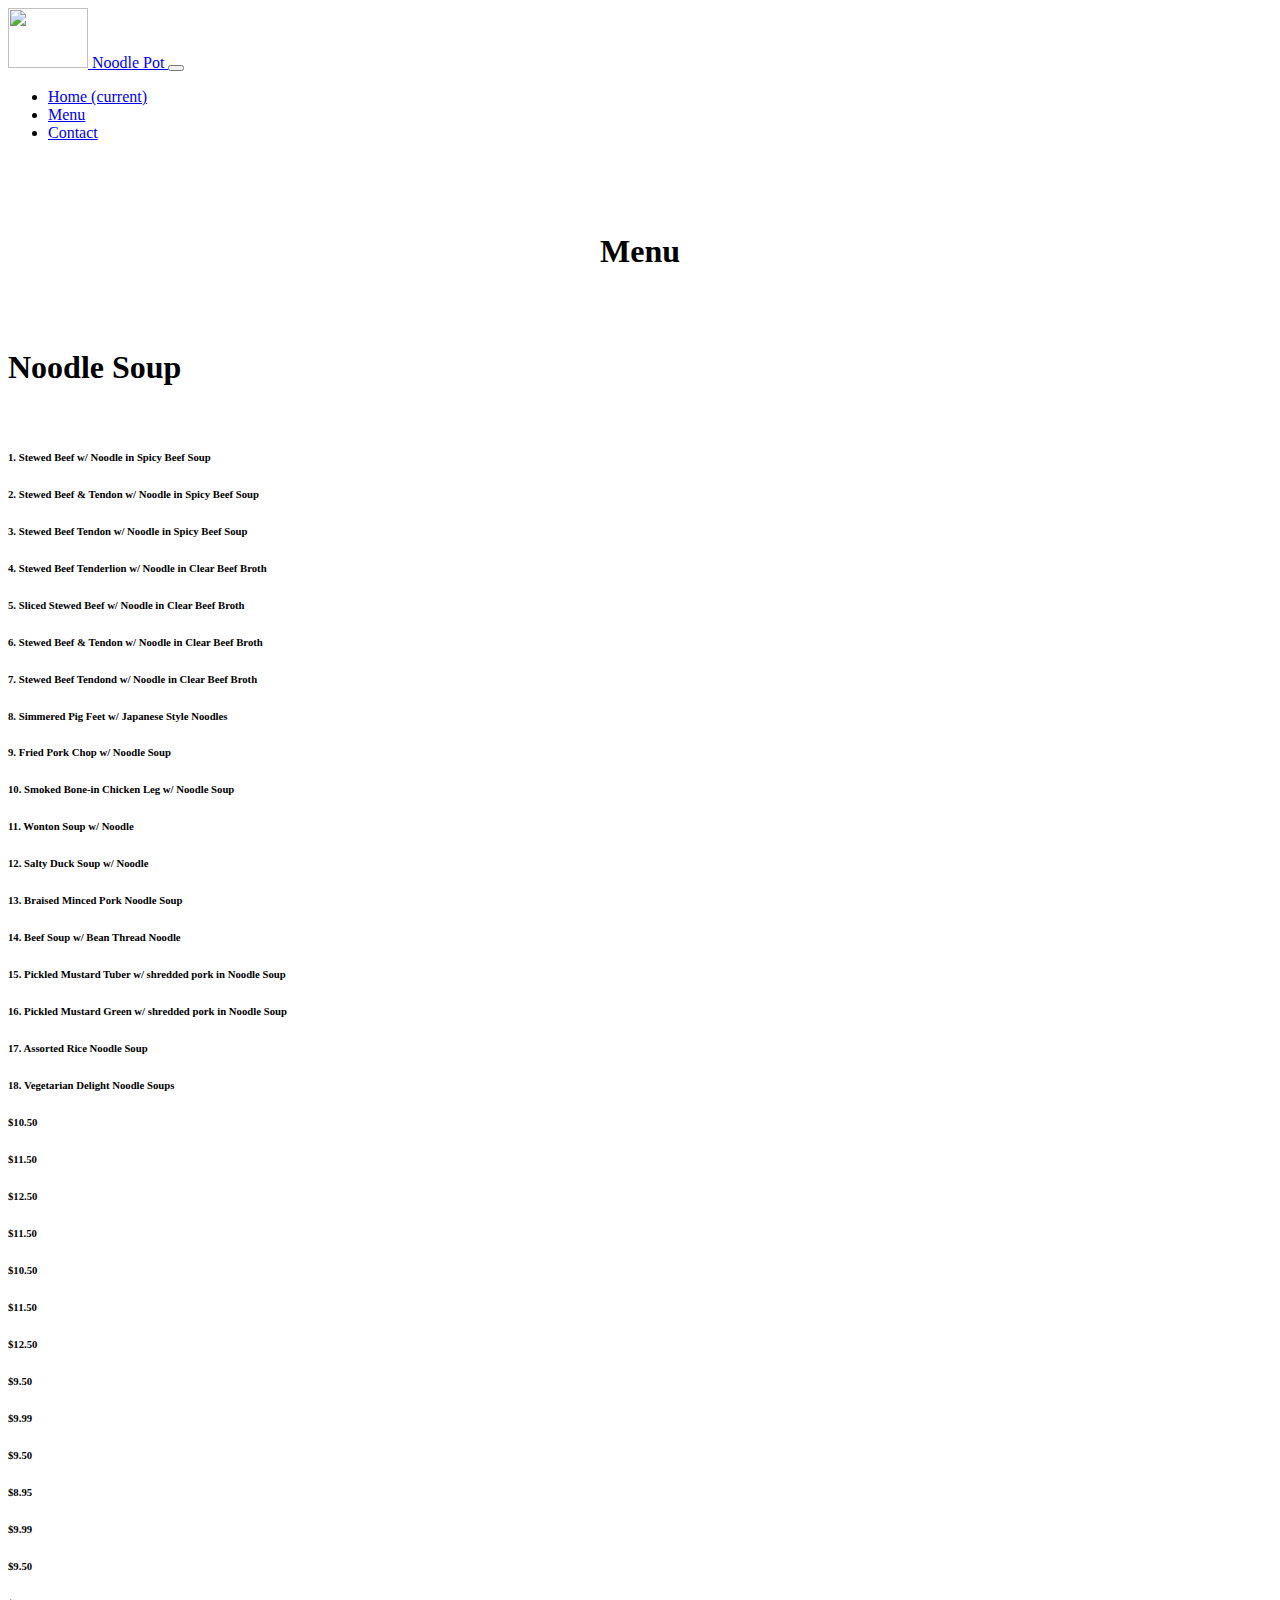
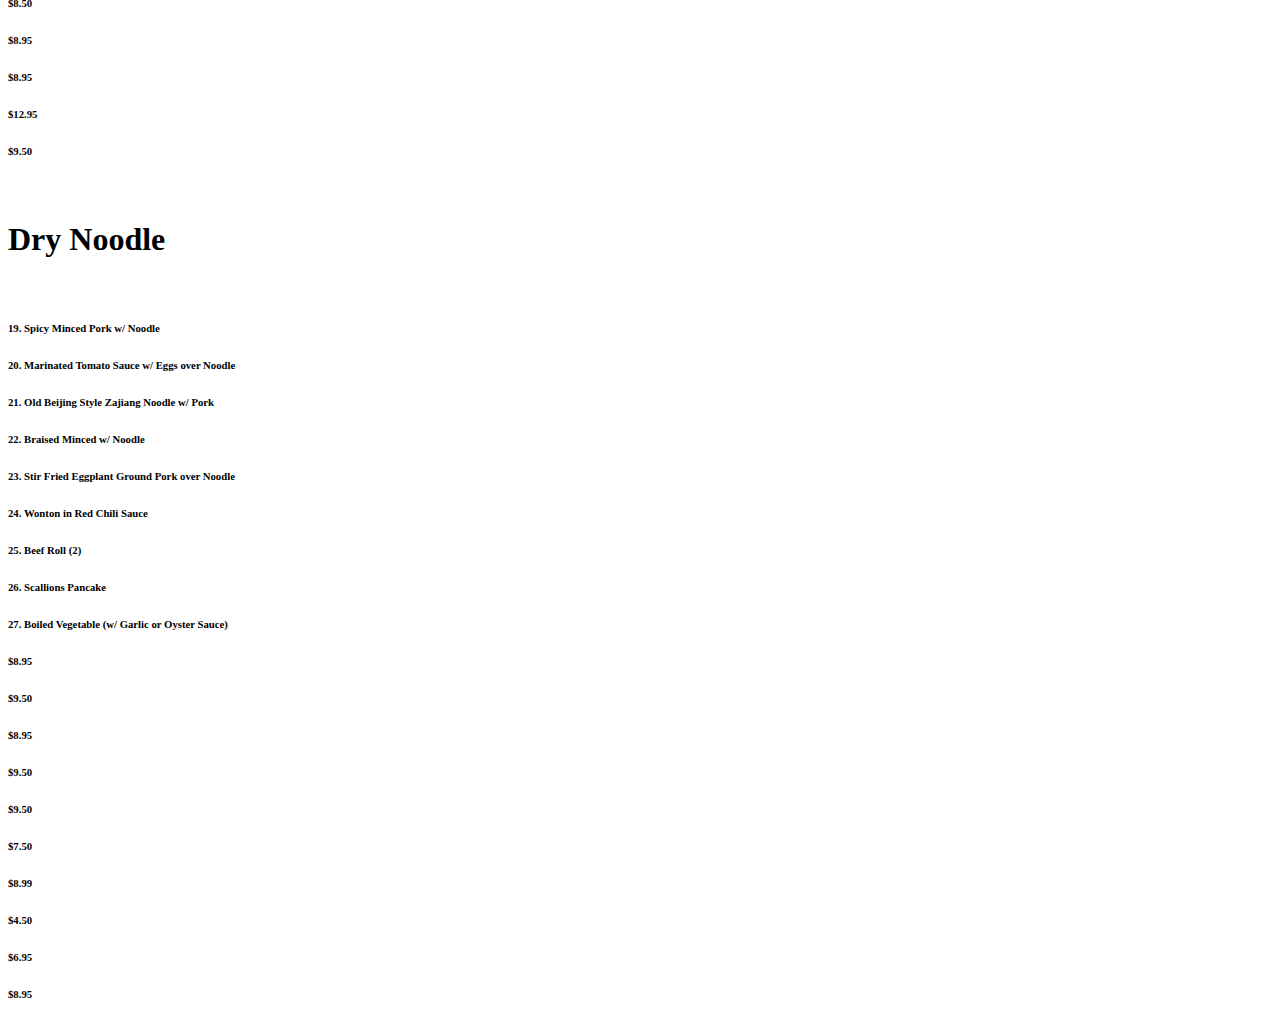
==== menu.html @ b82e881c "more of menu base" ====
<!DOCTYPE html>
<html>

<title>Noodle Pot</title>
<head>

<!--minified css bootstrap-->
<link rel="stylesheet" type="text/css" href="css/bootstrap.css"> 


<link rel="stylesheet" type="text/css" href="css/menustyle.css">
<!--jquery minified-->
<script src="https://code.jquery.com/jquery-3.5.1.min.js"> </script>

<!-- javascript for bootstrap-->
<script src="js/bootstrap.min.js"></script>

<nav class="navbar navbar-expand-lg navbar-light bg-light">
        <a class="navbar-brand" href="#">
            <img src="images/Noodle_Pot_Stamp_2.png" width="80" height="60" class="d-inline-block align-middle"  alt="">
        Noodle Pot
        </a> 
        <button class="navbar-toggler" type="button" data-toggle="collapse" data-target="#navbarNav"
            aria-controls="navbarNav" aria-expanded="false" aria-label="Toggle navigation">
            <span class="navbar-toggler-icon"></span>
        </button>
        <div class="collapse navbar-collapse" id="navbarNav">
            <ul class="navbar-nav">
                <li class="nav-item">
                    <a class="nav-link" href="index.html">Home <span class="sr-only">(current)</span></a>
                </li>
                <li class="nav-item active">
                    <a class="nav-link" href="menu.html">Menu</a>
                </li>
                <li class="nav-item">
                    <a class="nav-link" href="#">Contact</a>
                </li>
            </ul>
        </div>
    </nav>
    </nav>
</head>


<body>
<br><br><br>   
<center><h1>Menu</h1></center> 
<br><br> 

<!--Noodle Soup Start-->
<div class="container">
  <div class="row">
    <div class="col">
    <h1>Noodle Soup</h1>
    <br>
    </div>
  </div>
  <div class="row">
    <div class="col-6">
      <h6>1. Stewed Beef w/ Noodle in Spicy Beef Soup</h6>
      <h6>2. Stewed Beef & Tendon w/ Noodle in Spicy Beef Soup</h6>
      <h6>3. Stewed Beef Tendon w/ Noodle in Spicy Beef Soup</h6>
      <h6>4. Stewed Beef Tenderlion w/ Noodle in Clear Beef Broth</h6>
      <h6>5. Sliced Stewed Beef w/ Noodle in Clear Beef Broth</h6>
      <h6>6. Stewed Beef & Tendon w/ Noodle in Clear Beef Broth</h6>
      <h6>7. Stewed Beef Tendond w/ Noodle in Clear Beef Broth</h6>
      <h6>8. Simmered Pig Feet w/ Japanese Style Noodles</h6>
      <h6>9. Fried Pork Chop w/ Noodle Soup</h6>
      <h6>10. Smoked Bone-in Chicken Leg w/ Noodle Soup</h6>
      <h6>11. Wonton Soup w/ Noodle</h6>
      <h6>12. Salty Duck Soup w/ Noodle</h6>
      <h6>13. Braised Minced Pork Noodle Soup</h6>
      <h6>14. Beef Soup w/ Bean Thread Noodle</h6> 
      <h6>15. Pickled Mustard Tuber w/ shredded pork in Noodle Soup</h6>
      <h6>16. Pickled Mustard Green w/ shredded pork in Noodle Soup</h6>
      <h6>17. Assorted Rice Noodle Soup</h6>
      <h6>18. Vegetarian Delight Noodle Soups</h6>
    </div>
    <div class="col">
    <h6>$10.50</h6>
    <h6>$11.50</h6>
    <h6>$12.50</h6>
    <h6>$11.50</h6>
    <h6>$10.50</h6>
    <h6>$11.50</h6>
    <h6>$12.50</h6>
    <h6>$9.50</h6>
    <h6>$9.99</h6>
    <h6>$9.50</h6>
    <h6>$8.95</h6>
    <h6>$9.99</h6>
    <h6>$9.50</h6>
    <h6>$8.50</h6>
    <h6>$8.95</h6>
    <h6>$8.95</h6>
    <h6>$12.95</h6>
    <h6>$9.50</h6>
    
    </div>
  </div>
</div>
<!--Noodle Soup End-->
<div class="container">
  <div class="row">
    <div class="col">
      <br>
    <h1>Dry Noodle</h1>
    <br>
    </div>
  </div>
  <div class="row">
    <div class="col-6">
      <h6>19. Spicy Minced Pork w/ Noodle</h6>
      <h6>20. Marinated Tomato Sauce w/ Eggs over Noodle</h6>
      <h6>21. Old Beijing Style Zajiang Noodle w/ Pork</h6>
      <h6>22. Braised Minced w/ Noodle</h6>
      <h6>23. Stir Fried Eggplant Ground Pork over Noodle</h6>
      <h6>24. Wonton in Red Chili Sauce</h6>
      <h6>25. Beef Roll (2)</h6>
      <h6>26. Scallions Pancake</h6>
      <h6>27. Boiled Vegetable (w/ Garlic or Oyster Sauce)</h6>

    </div>
    <div class="col">
    <h6>$8.95</h6>
    <h6>$9.50</h6>
    <h6>$8.95</h6>
    <h6>$9.50</h6>
    <h6>$9.50</h6>
    <h6>$7.50</h6>
    <h6>$8.99</h6>
    <h6>$4.50</h6>
    <h6>$6.95</h6>
    <h6>$8.95</h6>

    
    </div>
  </div>




</body>
</html>
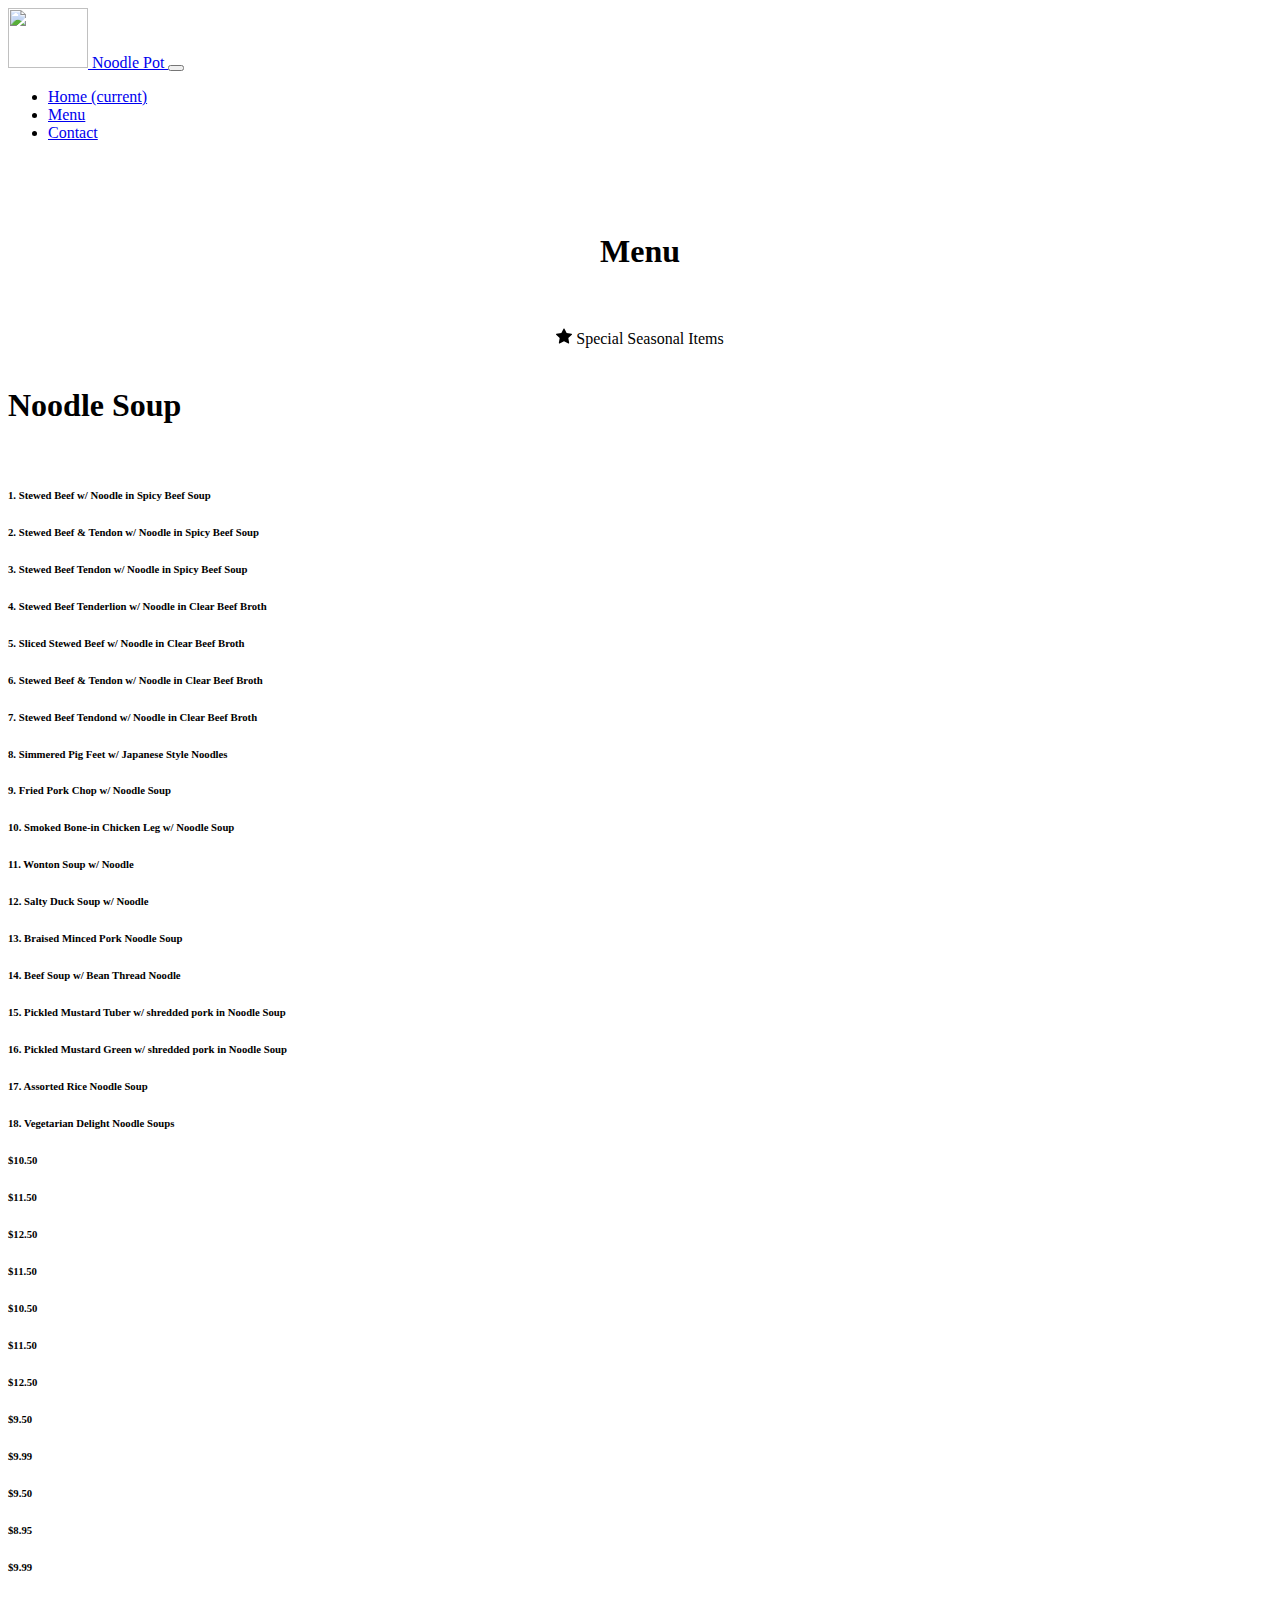
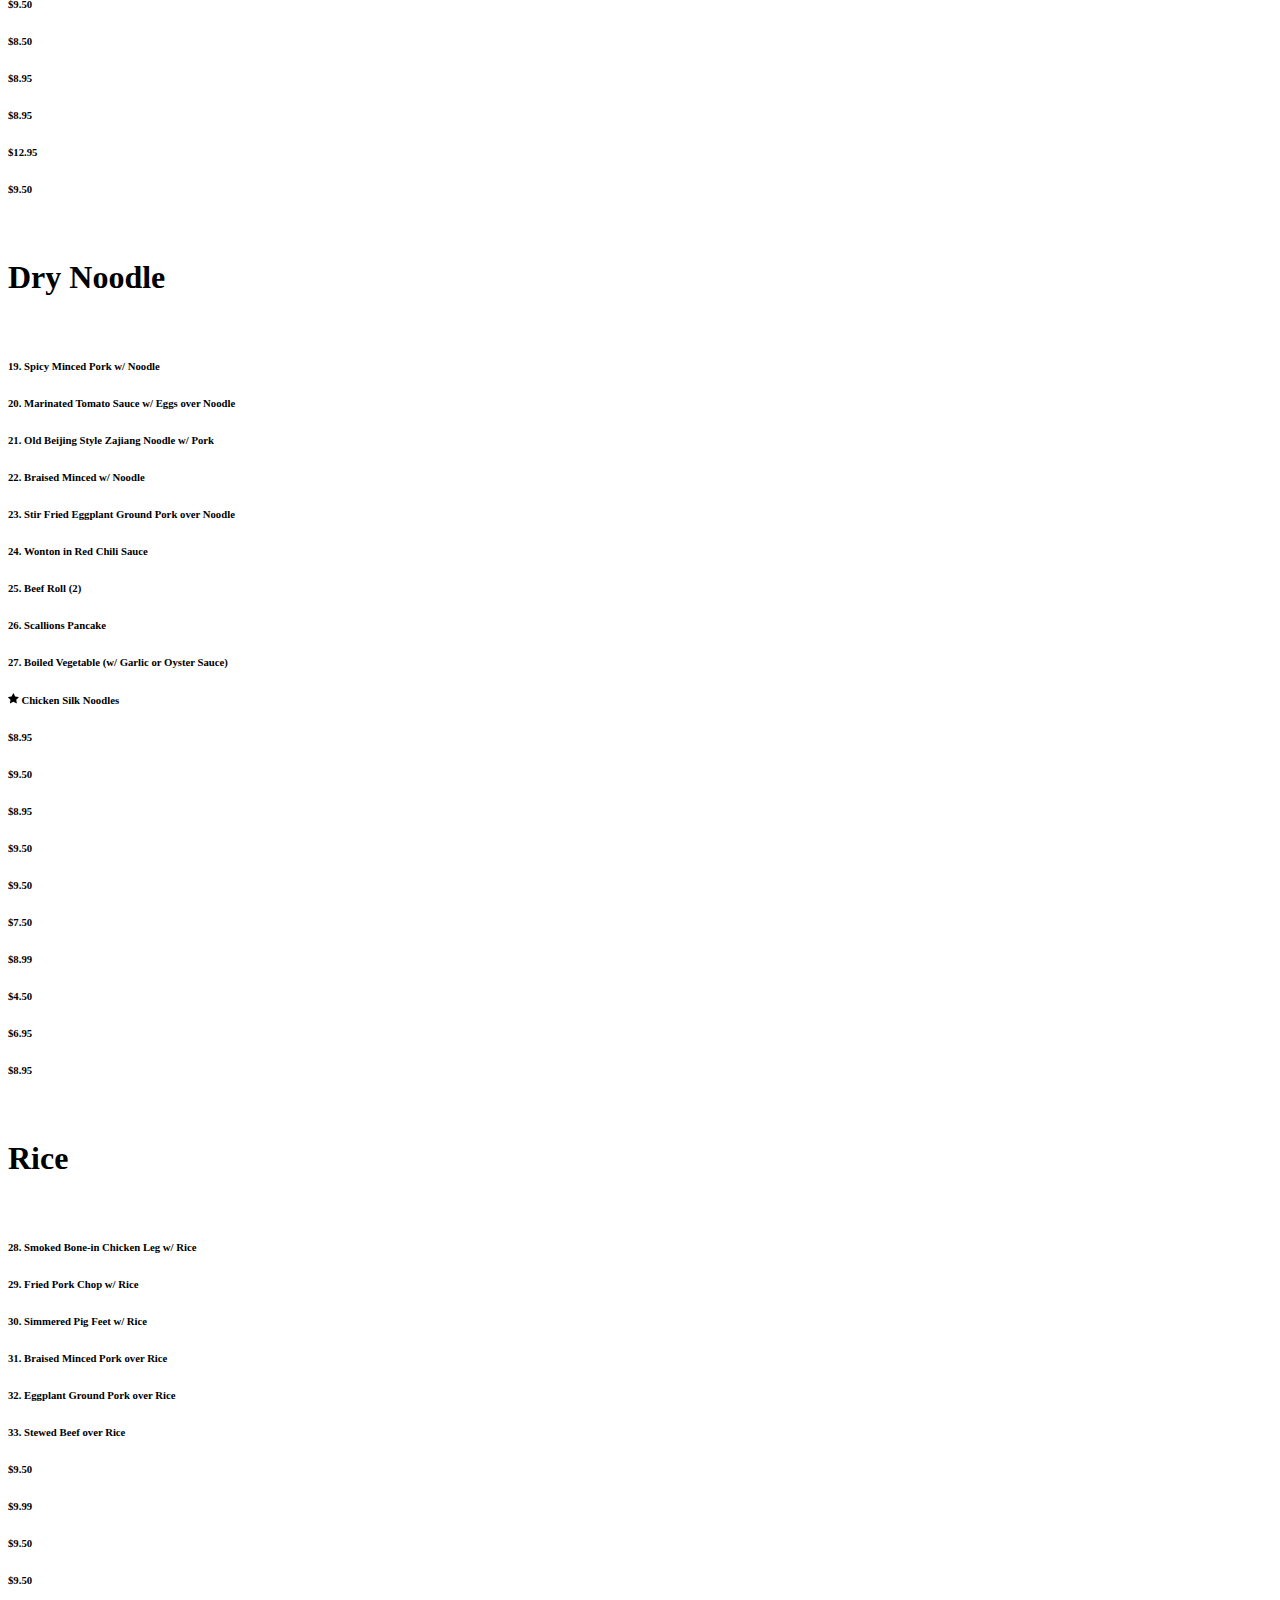
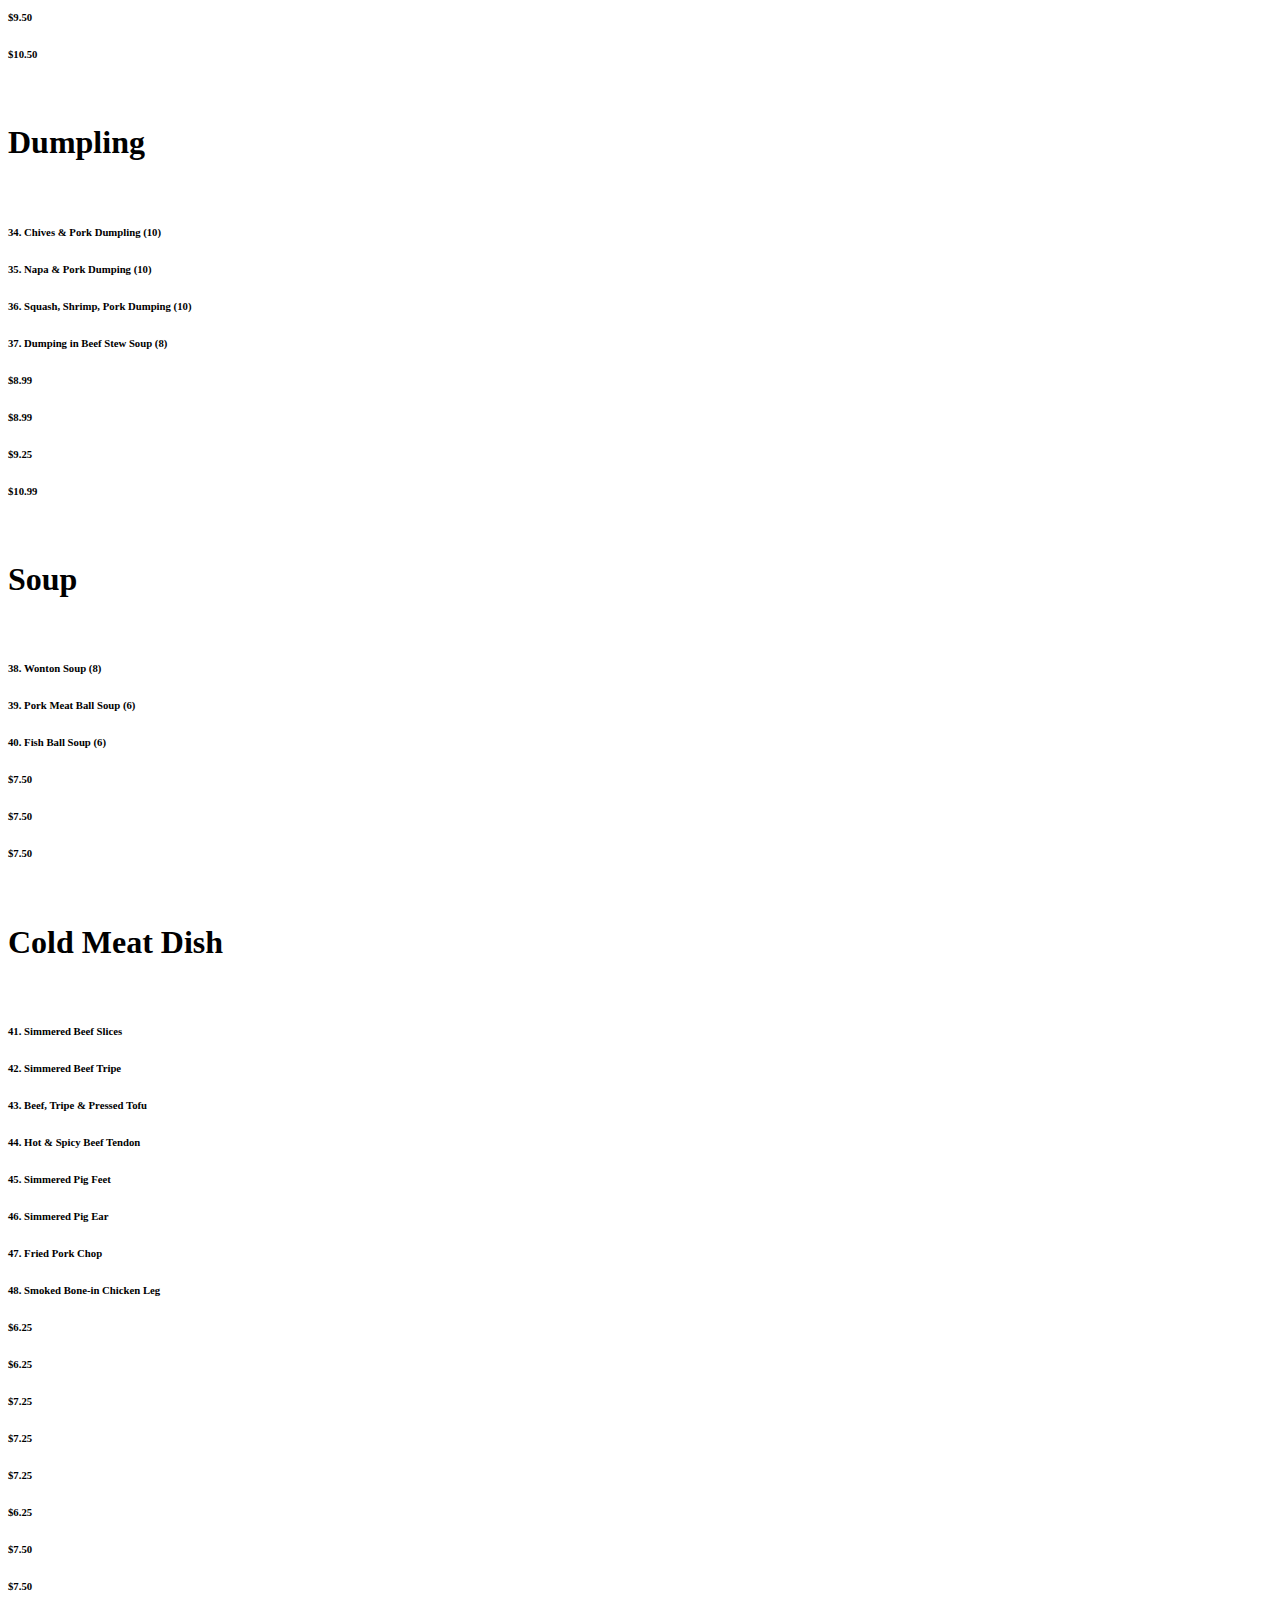
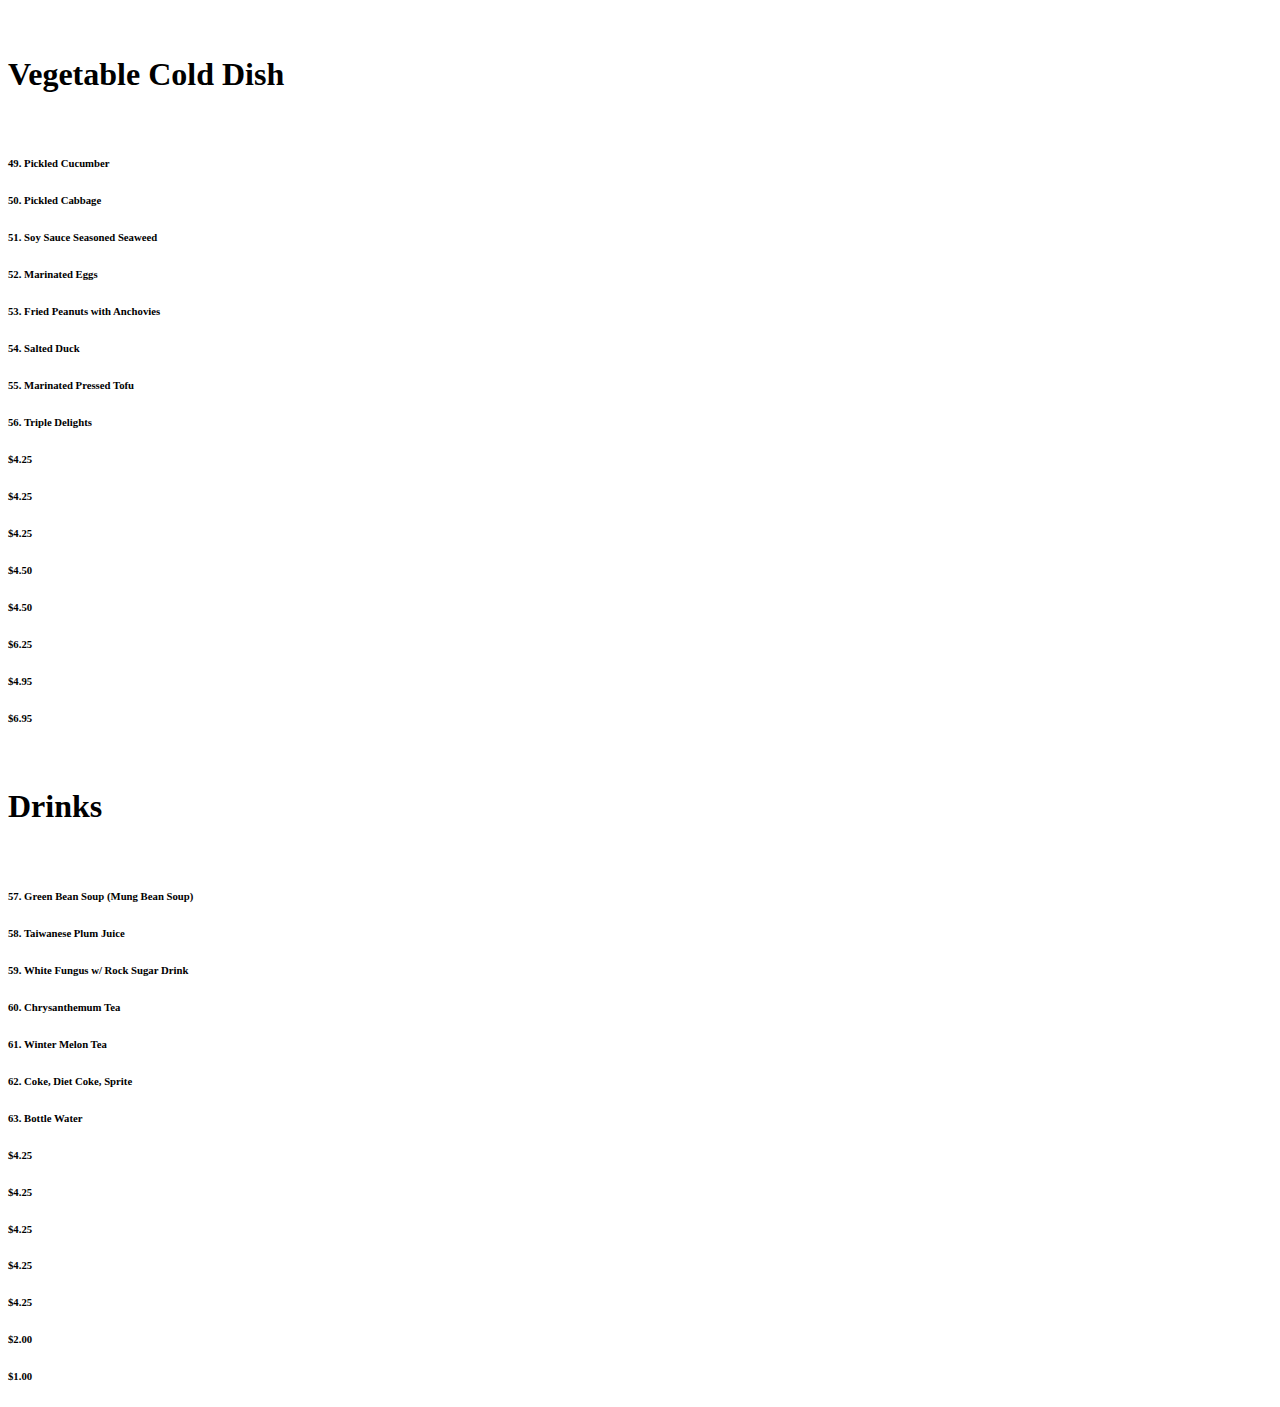
==== commit 1ea307e0: "base menu finished" ====
--- a/menu.html
+++ b/menu.html
@@ -1,144 +1,341 @@
 <!DOCTYPE html>
+<html lang="en">
 <html>
 
 <title>Noodle Pot</title>
+
 <head>
 
-<!--minified css bootstrap-->
-<link rel="stylesheet" type="text/css" href="css/bootstrap.css"> 
-
-
-<link rel="stylesheet" type="text/css" href="css/menustyle.css">
-<!--jquery minified-->
-<script src="https://code.jquery.com/jquery-3.5.1.min.js"> </script>
-
-<!-- javascript for bootstrap-->
-<script src="js/bootstrap.min.js"></script>
-
-<nav class="navbar navbar-expand-lg navbar-light bg-light">
-        <a class="navbar-brand" href="#">
-            <img src="images/Noodle_Pot_Stamp_2.png" width="80" height="60" class="d-inline-block align-middle"  alt="">
-        Noodle Pot
-        </a> 
-        <button class="navbar-toggler" type="button" data-toggle="collapse" data-target="#navbarNav"
-            aria-controls="navbarNav" aria-expanded="false" aria-label="Toggle navigation">
-            <span class="navbar-toggler-icon"></span>
-        </button>
-        <div class="collapse navbar-collapse" id="navbarNav">
-            <ul class="navbar-nav">
-                <li class="nav-item">
-                    <a class="nav-link" href="index.html">Home <span class="sr-only">(current)</span></a>
-                </li>
-                <li class="nav-item active">
-                    <a class="nav-link" href="menu.html">Menu</a>
-                </li>
-                <li class="nav-item">
-                    <a class="nav-link" href="#">Contact</a>
-                </li>
-            </ul>
-        </div>
-    </nav>
-    </nav>
+  <!--minified css bootstrap-->
+  <link rel="stylesheet" type="text/css" href="css/bootstrap.css">
+
+
+  <link rel="stylesheet" type="text/css" href="css/menustyle.css">
+  <!--jquery minified-->
+  <script src="https://code.jquery.com/jquery-3.5.1.min.js"> </script>
+
+  <!-- javascript for bootstrap-->
+  <script src="js/bootstrap.min.js"></script>
+
+  <nav class="navbar navbar-expand-lg navbar-light bg-light">
+    <a class="navbar-brand" href="#">
+      <img src="images/Noodle_Pot_Stamp_2.png" width="80" height="60" class="d-inline-block align-middle" alt="">
+      Noodle Pot
+    </a>
+    <button class="navbar-toggler" type="button" data-toggle="collapse" data-target="#navbarNav"
+      aria-controls="navbarNav" aria-expanded="false" aria-label="Toggle navigation">
+      <span class="navbar-toggler-icon"></span>
+    </button>
+    <div class="collapse navbar-collapse" id="navbarNav">
+      <ul class="navbar-nav">
+        <li class="nav-item">
+          <a class="nav-link" href="index.html">Home <span class="sr-only">(current)</span></a>
+        </li>
+        <li class="nav-item active">
+          <a class="nav-link" href="menu.html">Menu</a>
+        </li>
+        <li class="nav-item">
+          <a class="nav-link" href="#">Contact</a>
+        </li>
+      </ul>
+    </div>
+  </nav>
+  </nav>
 </head>
 
 
 <body>
-<br><br><br>   
-<center><h1>Menu</h1></center> 
-<br><br> 
-
-<!--Noodle Soup Start-->
-<div class="container">
-  <div class="row">
-    <div class="col">
-    <h1>Noodle Soup</h1>
-    <br>
-    </div>
-  </div>
-  <div class="row">
-    <div class="col-6">
-      <h6>1. Stewed Beef w/ Noodle in Spicy Beef Soup</h6>
-      <h6>2. Stewed Beef & Tendon w/ Noodle in Spicy Beef Soup</h6>
-      <h6>3. Stewed Beef Tendon w/ Noodle in Spicy Beef Soup</h6>
-      <h6>4. Stewed Beef Tenderlion w/ Noodle in Clear Beef Broth</h6>
-      <h6>5. Sliced Stewed Beef w/ Noodle in Clear Beef Broth</h6>
-      <h6>6. Stewed Beef & Tendon w/ Noodle in Clear Beef Broth</h6>
-      <h6>7. Stewed Beef Tendond w/ Noodle in Clear Beef Broth</h6>
-      <h6>8. Simmered Pig Feet w/ Japanese Style Noodles</h6>
-      <h6>9. Fried Pork Chop w/ Noodle Soup</h6>
-      <h6>10. Smoked Bone-in Chicken Leg w/ Noodle Soup</h6>
-      <h6>11. Wonton Soup w/ Noodle</h6>
-      <h6>12. Salty Duck Soup w/ Noodle</h6>
-      <h6>13. Braised Minced Pork Noodle Soup</h6>
-      <h6>14. Beef Soup w/ Bean Thread Noodle</h6> 
-      <h6>15. Pickled Mustard Tuber w/ shredded pork in Noodle Soup</h6>
-      <h6>16. Pickled Mustard Green w/ shredded pork in Noodle Soup</h6>
-      <h6>17. Assorted Rice Noodle Soup</h6>
-      <h6>18. Vegetarian Delight Noodle Soups</h6>
-    </div>
-    <div class="col">
-    <h6>$10.50</h6>
-    <h6>$11.50</h6>
-    <h6>$12.50</h6>
-    <h6>$11.50</h6>
-    <h6>$10.50</h6>
-    <h6>$11.50</h6>
-    <h6>$12.50</h6>
-    <h6>$9.50</h6>
-    <h6>$9.99</h6>
-    <h6>$9.50</h6>
-    <h6>$8.95</h6>
-    <h6>$9.99</h6>
-    <h6>$9.50</h6>
-    <h6>$8.50</h6>
-    <h6>$8.95</h6>
-    <h6>$8.95</h6>
-    <h6>$12.95</h6>
-    <h6>$9.50</h6>
-    
-    </div>
-  </div>
-</div>
-<!--Noodle Soup End-->
-<div class="container">
-  <div class="row">
-    <div class="col">
-      <br>
-    <h1>Dry Noodle</h1>
-    <br>
-    </div>
-  </div>
-  <div class="row">
-    <div class="col-6">
-      <h6>19. Spicy Minced Pork w/ Noodle</h6>
-      <h6>20. Marinated Tomato Sauce w/ Eggs over Noodle</h6>
-      <h6>21. Old Beijing Style Zajiang Noodle w/ Pork</h6>
-      <h6>22. Braised Minced w/ Noodle</h6>
-      <h6>23. Stir Fried Eggplant Ground Pork over Noodle</h6>
-      <h6>24. Wonton in Red Chili Sauce</h6>
-      <h6>25. Beef Roll (2)</h6>
-      <h6>26. Scallions Pancake</h6>
-      <h6>27. Boiled Vegetable (w/ Garlic or Oyster Sauce)</h6>
-
-    </div>
-    <div class="col">
-    <h6>$8.95</h6>
-    <h6>$9.50</h6>
-    <h6>$8.95</h6>
-    <h6>$9.50</h6>
-    <h6>$9.50</h6>
-    <h6>$7.50</h6>
-    <h6>$8.99</h6>
-    <h6>$4.50</h6>
-    <h6>$6.95</h6>
-    <h6>$8.95</h6>
-
-    
-    </div>
-  </div>
-
+  <br><br><br>
+  <center>
+    <h1>Menu</h1>
+  </center>
+  <br><br>
+
+  <center>
+    <svg class="bi bi-star-fill" width="1em" height="1em" viewBox="0 0 16 16" fill="currentColor"
+      xmlns="http://www.w3.org/2000/svg">
+      <path
+        d="M3.612 15.443c-.386.198-.824-.149-.746-.592l.83-4.73L.173 6.765c-.329-.314-.158-.888.283-.95l4.898-.696L7.538.792c.197-.39.73-.39.927 0l2.184 4.327 4.898.696c.441.062.612.636.283.95l-3.523 3.356.83 4.73c.078.443-.36.79-.746.592L8 13.187l-4.389 2.256z" />
+    </svg>
+
+    Special Seasonal Items
+    <br><br>
+  </center>
+  <!--Noodle Soup Start-->
+  <div class="container">
+    <div class="row">
+      <div class="col">
+        <h1>Noodle Soup</h1>
+        <br>
+      </div>
+    </div>
+    <div class="row">
+      <div class="col">
+        <h6>1. Stewed Beef w/ Noodle in Spicy Beef Soup</h6>
+        <h6>2. Stewed Beef & Tendon w/ Noodle in Spicy Beef Soup</h6>
+        <h6>3. Stewed Beef Tendon w/ Noodle in Spicy Beef Soup</h6>
+        <h6>4. Stewed Beef Tenderlion w/ Noodle in Clear Beef Broth</h6>
+        <h6>5. Sliced Stewed Beef w/ Noodle in Clear Beef Broth</h6>
+        <h6>6. Stewed Beef & Tendon w/ Noodle in Clear Beef Broth</h6>
+        <h6>7. Stewed Beef Tendond w/ Noodle in Clear Beef Broth</h6>
+        <h6>8. Simmered Pig Feet w/ Japanese Style Noodles</h6>
+        <h6>9. Fried Pork Chop w/ Noodle Soup</h6>
+        <h6>10. Smoked Bone-in Chicken Leg w/ Noodle Soup</h6>
+        <h6>11. Wonton Soup w/ Noodle</h6>
+        <h6>12. Salty Duck Soup w/ Noodle</h6>
+        <h6>13. Braised Minced Pork Noodle Soup</h6>
+        <h6>14. Beef Soup w/ Bean Thread Noodle</h6>
+        <h6>15. Pickled Mustard Tuber w/ shredded pork in Noodle Soup</h6>
+        <h6>16. Pickled Mustard Green w/ shredded pork in Noodle Soup</h6>
+        <h6>17. Assorted Rice Noodle Soup</h6>
+        <h6>18. Vegetarian Delight Noodle Soups</h6>
+      </div>
+      <div class="col-4">
+        <h6>$10.50</h6>
+        <h6>$11.50</h6>
+        <h6>$12.50</h6>
+        <h6>$11.50</h6>
+        <h6>$10.50</h6>
+        <h6>$11.50</h6>
+        <h6>$12.50</h6>
+        <h6>$9.50</h6>
+        <h6>$9.99</h6>
+        <h6>$9.50</h6>
+        <h6>$8.95</h6>
+        <h6>$9.99</h6>
+        <h6>$9.50</h6>
+        <h6>$8.50</h6>
+        <h6>$8.95</h6>
+        <h6>$8.95</h6>
+        <h6>$12.95</h6>
+        <h6>$9.50</h6>
+
+      </div>
+    </div>
+  </div>
+  <!--Noodle Soup End-->
+
+  <!--Dry Noodle Start-->
+  <div class="container">
+    <div class="row">
+      <div class="col">
+        <br>
+        <h1>Dry Noodle</h1>
+        <br>
+      </div>
+    </div>
+    <div class="row">
+      <div class="col">
+        <h6>19. Spicy Minced Pork w/ Noodle</h6>
+        <h6>20. Marinated Tomato Sauce w/ Eggs over Noodle</h6>
+        <h6>21. Old Beijing Style Zajiang Noodle w/ Pork</h6>
+        <h6>22. Braised Minced w/ Noodle</h6>
+        <h6>23. Stir Fried Eggplant Ground Pork over Noodle</h6>
+        <h6>24. Wonton in Red Chili Sauce</h6>
+        <h6>25. Beef Roll (2)</h6>
+        <h6>26. Scallions Pancake</h6>
+        <h6>27. Boiled Vegetable (w/ Garlic or Oyster Sauce)</h6>
+        <h6>
+          <svg class="bi bi-star-fill" width="1em" height="1em" viewBox="0 0 16 16" fill="currentColor"
+            xmlns="http://www.w3.org/2000/svg">
+            <path
+              d="M3.612 15.443c-.386.198-.824-.149-.746-.592l.83-4.73L.173 6.765c-.329-.314-.158-.888.283-.95l4.898-.696L7.538.792c.197-.39.73-.39.927 0l2.184 4.327 4.898.696c.441.062.612.636.283.95l-3.523 3.356.83 4.73c.078.443-.36.79-.746.592L8 13.187l-4.389 2.256z" />
+          </svg> Chicken Silk Noodles
+        </h6>
+
+      </div>
+      <div class="col-4">
+        <h6>$8.95</h6>
+        <h6>$9.50</h6>
+        <h6>$8.95</h6>
+        <h6>$9.50</h6>
+        <h6>$9.50</h6>
+        <h6>$7.50</h6>
+        <h6>$8.99</h6>
+        <h6>$4.50</h6>
+        <h6>$6.95</h6>
+        <h6>$8.95</h6>
+      </div>
+    </div>
+  </div>
+  <br>
+  <!--Rice Start-->
+  <div class="container">
+    <div class="row">
+      <div class="col">
+        <h1>Rice</h1>
+        <br>
+      </div>
+    </div>
+    <div class="row">
+      <div class="col">
+        <h6>28. Smoked Bone-in Chicken Leg w/ Rice</h6>
+        <h6>29. Fried Pork Chop w/ Rice</h6>
+        <h6>30. Simmered Pig Feet w/ Rice</h6>
+        <h6>31. Braised Minced Pork over Rice</h6>
+        <h6>32. Eggplant Ground Pork over Rice</h6>
+        <h6>33. Stewed Beef over Rice</h6>
+      </div>
+      <div class="col-4">
+        <h6>$9.50</h6>
+        <h6>$9.99</h6>
+        <h6>$9.50</h6>
+        <h6>$9.50</h6>
+        <h6>$9.50</h6>
+        <h6>$10.50</h6>
+      </div>
+    </div>
+  </div>
+  <!--Rice End-->
+  <br>
+  <!--Dumpling Start-->
+  <div class="container">
+    <div class="row">
+      <div class="col">
+        <h1>Dumpling</h1>
+        <br>
+      </div>
+    </div>
+    <div class="row">
+      <div class="col">
+        <h6>34. Chives & Pork Dumpling (10)</h6>
+        <h6>35. Napa & Pork Dumping (10)</h6>
+        <h6>36. Squash, Shrimp, Pork Dumping (10)</h6>
+        <h6>37. Dumping in Beef Stew Soup (8)</h6>
+      </div>
+      <div class="col-4">
+        <h6>$8.99</h6>
+        <h6>$8.99</h6>
+        <h6>$9.25</h6>
+        <h6>$10.99</h6>
+      </div>
+    </div>
+  </div>
+  <!--Dumping End-->
+  <br>
+  <!--Soup Start-->
+  <div class="container">
+    <div class="row">
+      <div class="col">
+        <h1>Soup</h1>
+        <br>
+      </div>
+    </div>
+    <div class="row">
+      <div class="col">
+        <h6>38. Wonton Soup (8)</h6>
+        <h6>39. Pork Meat Ball Soup (6)</h6>
+        <h6>40. Fish Ball Soup (6)</h6>
+      </div>
+      <div class="col-4">
+        <h6>$7.50</h6>
+        <h6>$7.50</h6>
+        <h6>$7.50</h6>
+      </div>
+    </div>
+  </div>
+  <!--Soup End-->
+  <br>
+  <!--Cold Meat Start-->
+  <div class="container">
+    <div class="row">
+      <div class="col">
+        <h1>Cold Meat Dish</h1>
+        <br>
+      </div>
+    </div>
+    <div class="row">
+      <div class="col">
+        <h6>41. Simmered Beef Slices</h6>
+        <h6>42. Simmered Beef Tripe </h6>
+        <h6>43. Beef, Tripe & Pressed Tofu</h6>
+        <h6>44. Hot & Spicy Beef Tendon</h6>
+        <h6>45. Simmered Pig Feet</h6>
+        <h6>46. Simmered Pig Ear</h6>
+        <h6>47. Fried Pork Chop</h6>
+        <h6>48. Smoked Bone-in Chicken Leg</h6>
+      </div>
+      <div class="col-4">
+        <h6>$6.25</h6>
+        <h6>$6.25</h6>
+        <h6>$7.25</h6>
+        <h6>$7.25</h6>
+        <h6>$7.25</h6>
+        <h6>$6.25</h6>
+        <h6>$7.50</h6>
+        <h6>$7.50</h6>
+      </div>
+    </div>
+  </div>
+  <!--Cold Meat End-->
+  <br>
+  <!--Vegetable Cold Start-->
+  <div class="container">
+    <div class="row">
+      <div class="col">
+        <h1>Vegetable Cold Dish</h1>
+        <br>
+      </div>
+    </div>
+    <div class="row">
+      <div class="col">
+        <h6>49. Pickled Cucumber</h6>
+        <h6>50. Pickled Cabbage</h6>
+        <h6>51. Soy Sauce Seasoned Seaweed</h6>
+        <h6>52. Marinated Eggs</h6>
+        <h6>53. Fried Peanuts with Anchovies</h6>
+        <h6>54. Salted Duck</h6>
+        <h6>55. Marinated Pressed Tofu</h6>
+        <h6>56. Triple Delights</h6>
+      </div>
+      <div class="col-4">
+        <h6>$4.25</h6>
+        <h6>$4.25</h6>
+        <h6>$4.25</h6>
+        <h6>$4.50</h6>
+        <h6>$4.50</h6>
+        <h6>$6.25</h6>
+        <h6>$4.95</h6>
+        <h6>$6.95</h6>
+      </div>
+    </div>
+  </div>
+  <!--Vegetable Cold End-->
+  <br>
+  <!--Drinks Start-->
+  <div class="container">
+    <div class="row">
+      <div class="col">
+        <h1>Drinks</h1>
+        <br>
+      </div>
+    </div>
+    <div class="row">
+      <div class="col">
+        <h6>57. Green Bean Soup (Mung Bean Soup)</h6>
+        <h6>58. Taiwanese Plum Juice</h6>
+        <h6>59. White Fungus w/ Rock Sugar Drink</h6>
+        <h6>60. Chrysanthemum Tea</h6>
+        <h6>61. Winter Melon Tea</h6>
+        <h6>62. Coke, Diet Coke, Sprite</h6>
+        <h6>63. Bottle Water</h6>
+
+      </div>
+      <div class="col-4">
+        <h6>$4.25</h6>
+        <h6>$4.25</h6>
+        <h6>$4.25</h6>
+        <h6>$4.25</h6>
+        <h6>$4.25</h6>
+        <h6>$2.00</h6>
+        <h6>$1.00</h6>
+      </div>
+    </div>
+  </div>
+  <!--Drinks End-->
 
 
 
 </body>
+
 </html>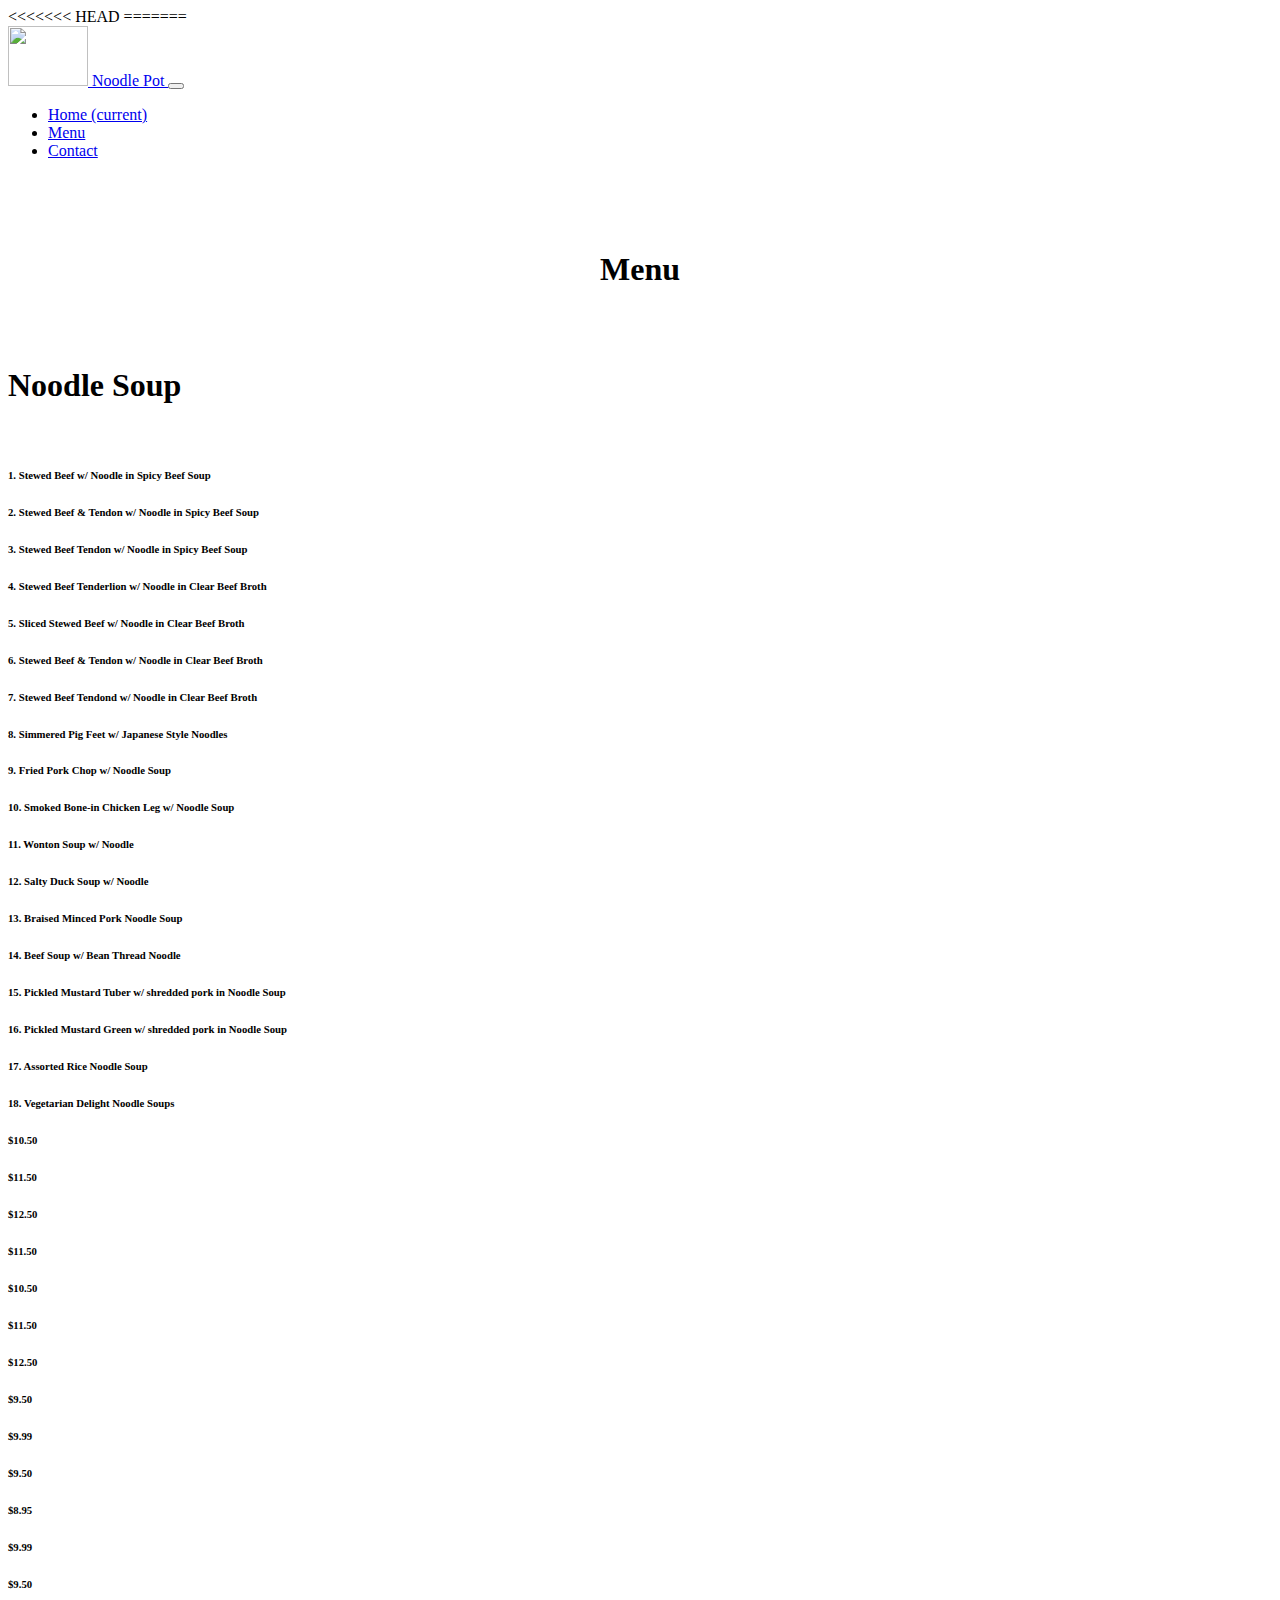
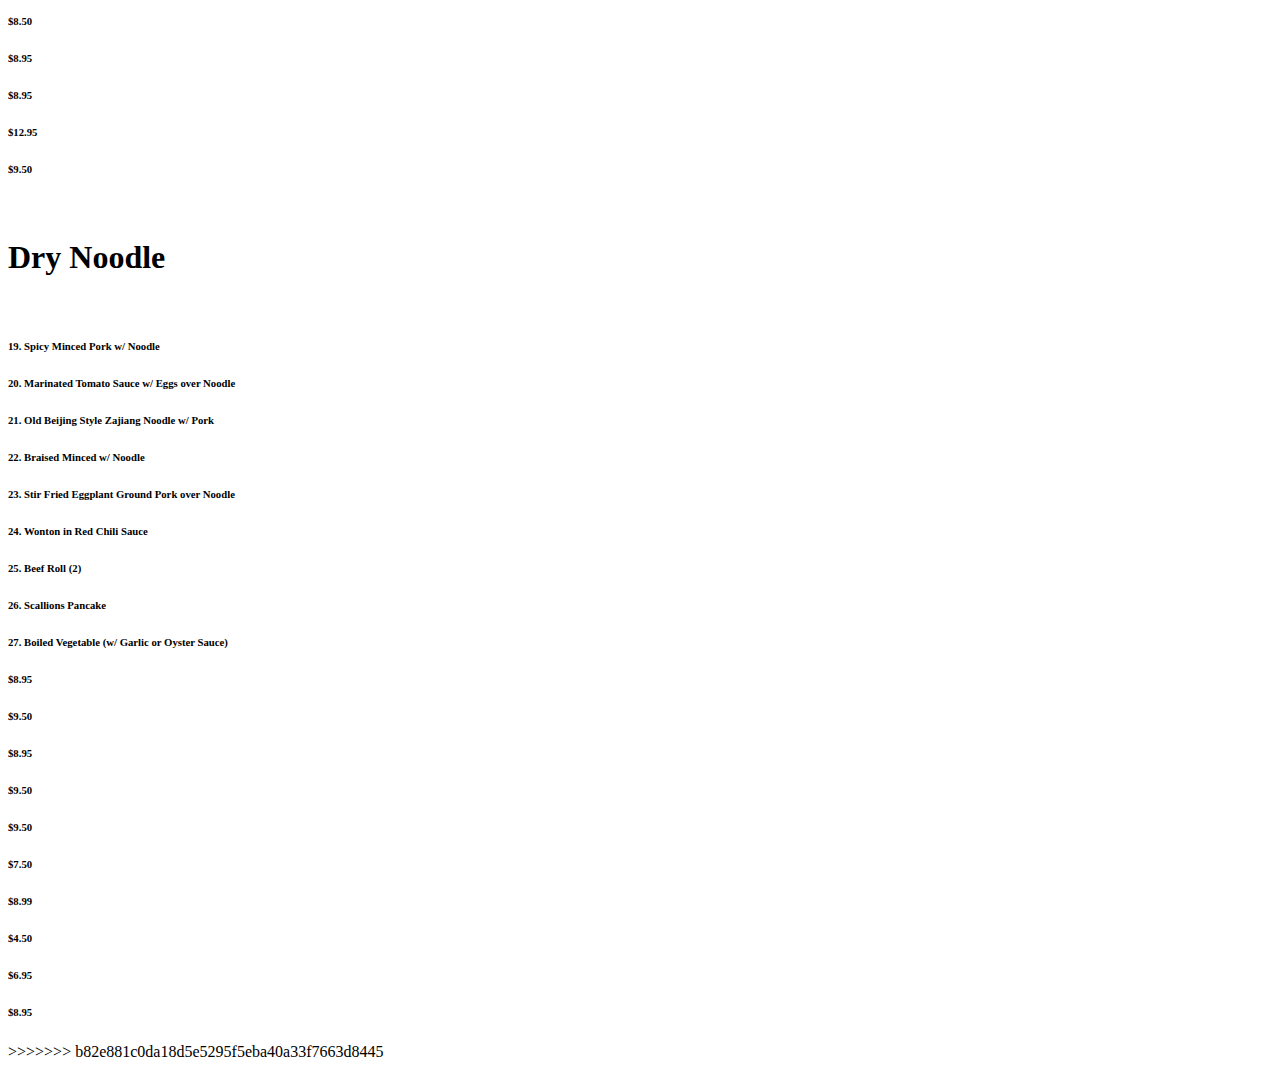
==== commit 74ef807a: "index loading" ====
--- a/menu.html
+++ b/menu.html
@@ -1,341 +1,152 @@
 <!DOCTYPE html>
+<<<<<<< HEAD
+
+
 <html lang="en">
+	
+	
+	
+=======
 <html>
 
 <title>Noodle Pot</title>
-
 <head>
 
-  <!--minified css bootstrap-->
-  <link rel="stylesheet" type="text/css" href="css/bootstrap.css">
+<!--minified css bootstrap-->
+<link rel="stylesheet" type="text/css" href="css/bootstrap.css"> 
 
 
-  <link rel="stylesheet" type="text/css" href="css/menustyle.css">
-  <!--jquery minified-->
-  <script src="https://code.jquery.com/jquery-3.5.1.min.js"> </script>
+<link rel="stylesheet" type="text/css" href="css/menustyle.css">
+<!--jquery minified-->
+<script src="https://code.jquery.com/jquery-3.5.1.min.js"> </script>
 
-  <!-- javascript for bootstrap-->
-  <script src="js/bootstrap.min.js"></script>
+<!-- javascript for bootstrap-->
+<script src="js/bootstrap.min.js"></script>
 
-  <nav class="navbar navbar-expand-lg navbar-light bg-light">
-    <a class="navbar-brand" href="#">
-      <img src="images/Noodle_Pot_Stamp_2.png" width="80" height="60" class="d-inline-block align-middle" alt="">
-      Noodle Pot
-    </a>
-    <button class="navbar-toggler" type="button" data-toggle="collapse" data-target="#navbarNav"
-      aria-controls="navbarNav" aria-expanded="false" aria-label="Toggle navigation">
-      <span class="navbar-toggler-icon"></span>
-    </button>
-    <div class="collapse navbar-collapse" id="navbarNav">
-      <ul class="navbar-nav">
-        <li class="nav-item">
-          <a class="nav-link" href="index.html">Home <span class="sr-only">(current)</span></a>
-        </li>
-        <li class="nav-item active">
-          <a class="nav-link" href="menu.html">Menu</a>
-        </li>
-        <li class="nav-item">
-          <a class="nav-link" href="#">Contact</a>
-        </li>
-      </ul>
-    </div>
-  </nav>
-  </nav>
+<nav class="navbar navbar-expand-lg navbar-light bg-light">
+        <a class="navbar-brand" href="#">
+            <img src="images/Noodle_Pot_Stamp_2.png" width="80" height="60" class="d-inline-block align-middle"  alt="">
+        Noodle Pot
+        </a> 
+        <button class="navbar-toggler" type="button" data-toggle="collapse" data-target="#navbarNav"
+            aria-controls="navbarNav" aria-expanded="false" aria-label="Toggle navigation">
+            <span class="navbar-toggler-icon"></span>
+        </button>
+        <div class="collapse navbar-collapse" id="navbarNav">
+            <ul class="navbar-nav">
+                <li class="nav-item">
+                    <a class="nav-link" href="index.html">Home <span class="sr-only">(current)</span></a>
+                </li>
+                <li class="nav-item active">
+                    <a class="nav-link" href="menu.html">Menu</a>
+                </li>
+                <li class="nav-item">
+                    <a class="nav-link" href="#">Contact</a>
+                </li>
+            </ul>
+        </div>
+    </nav>
+    </nav>
 </head>
 
 
 <body>
-  <br><br><br>
-  <center>
-    <h1>Menu</h1>
-  </center>
-  <br><br>
+<br><br><br>   
+<center><h1>Menu</h1></center> 
+<br><br> 
 
-  <center>
-    <svg class="bi bi-star-fill" width="1em" height="1em" viewBox="0 0 16 16" fill="currentColor"
-      xmlns="http://www.w3.org/2000/svg">
-      <path
-        d="M3.612 15.443c-.386.198-.824-.149-.746-.592l.83-4.73L.173 6.765c-.329-.314-.158-.888.283-.95l4.898-.696L7.538.792c.197-.39.73-.39.927 0l2.184 4.327 4.898.696c.441.062.612.636.283.95l-3.523 3.356.83 4.73c.078.443-.36.79-.746.592L8 13.187l-4.389 2.256z" />
-    </svg>
-
-    Special Seasonal Items
-    <br><br>
-  </center>
-  <!--Noodle Soup Start-->
-  <div class="container">
-    <div class="row">
-      <div class="col">
-        <h1>Noodle Soup</h1>
-        <br>
-      </div>
-    </div>
-    <div class="row">
-      <div class="col">
-        <h6>1. Stewed Beef w/ Noodle in Spicy Beef Soup</h6>
-        <h6>2. Stewed Beef & Tendon w/ Noodle in Spicy Beef Soup</h6>
-        <h6>3. Stewed Beef Tendon w/ Noodle in Spicy Beef Soup</h6>
-        <h6>4. Stewed Beef Tenderlion w/ Noodle in Clear Beef Broth</h6>
-        <h6>5. Sliced Stewed Beef w/ Noodle in Clear Beef Broth</h6>
-        <h6>6. Stewed Beef & Tendon w/ Noodle in Clear Beef Broth</h6>
-        <h6>7. Stewed Beef Tendond w/ Noodle in Clear Beef Broth</h6>
-        <h6>8. Simmered Pig Feet w/ Japanese Style Noodles</h6>
-        <h6>9. Fried Pork Chop w/ Noodle Soup</h6>
-        <h6>10. Smoked Bone-in Chicken Leg w/ Noodle Soup</h6>
-        <h6>11. Wonton Soup w/ Noodle</h6>
-        <h6>12. Salty Duck Soup w/ Noodle</h6>
-        <h6>13. Braised Minced Pork Noodle Soup</h6>
-        <h6>14. Beef Soup w/ Bean Thread Noodle</h6>
-        <h6>15. Pickled Mustard Tuber w/ shredded pork in Noodle Soup</h6>
-        <h6>16. Pickled Mustard Green w/ shredded pork in Noodle Soup</h6>
-        <h6>17. Assorted Rice Noodle Soup</h6>
-        <h6>18. Vegetarian Delight Noodle Soups</h6>
-      </div>
-      <div class="col-4">
-        <h6>$10.50</h6>
-        <h6>$11.50</h6>
-        <h6>$12.50</h6>
-        <h6>$11.50</h6>
-        <h6>$10.50</h6>
-        <h6>$11.50</h6>
-        <h6>$12.50</h6>
-        <h6>$9.50</h6>
-        <h6>$9.99</h6>
-        <h6>$9.50</h6>
-        <h6>$8.95</h6>
-        <h6>$9.99</h6>
-        <h6>$9.50</h6>
-        <h6>$8.50</h6>
-        <h6>$8.95</h6>
-        <h6>$8.95</h6>
-        <h6>$12.95</h6>
-        <h6>$9.50</h6>
-
-      </div>
+<!--Noodle Soup Start-->
+<div class="container">
+  <div class="row">
+    <div class="col">
+    <h1>Noodle Soup</h1>
+    <br>
     </div>
   </div>
-  <!--Noodle Soup End-->
-
-  <!--Dry Noodle Start-->
-  <div class="container">
-    <div class="row">
-      <div class="col">
-        <br>
-        <h1>Dry Noodle</h1>
-        <br>
-      </div>
+  <div class="row">
+    <div class="col-6">
+      <h6>1. Stewed Beef w/ Noodle in Spicy Beef Soup</h6>
+      <h6>2. Stewed Beef & Tendon w/ Noodle in Spicy Beef Soup</h6>
+      <h6>3. Stewed Beef Tendon w/ Noodle in Spicy Beef Soup</h6>
+      <h6>4. Stewed Beef Tenderlion w/ Noodle in Clear Beef Broth</h6>
+      <h6>5. Sliced Stewed Beef w/ Noodle in Clear Beef Broth</h6>
+      <h6>6. Stewed Beef & Tendon w/ Noodle in Clear Beef Broth</h6>
+      <h6>7. Stewed Beef Tendond w/ Noodle in Clear Beef Broth</h6>
+      <h6>8. Simmered Pig Feet w/ Japanese Style Noodles</h6>
+      <h6>9. Fried Pork Chop w/ Noodle Soup</h6>
+      <h6>10. Smoked Bone-in Chicken Leg w/ Noodle Soup</h6>
+      <h6>11. Wonton Soup w/ Noodle</h6>
+      <h6>12. Salty Duck Soup w/ Noodle</h6>
+      <h6>13. Braised Minced Pork Noodle Soup</h6>
+      <h6>14. Beef Soup w/ Bean Thread Noodle</h6> 
+      <h6>15. Pickled Mustard Tuber w/ shredded pork in Noodle Soup</h6>
+      <h6>16. Pickled Mustard Green w/ shredded pork in Noodle Soup</h6>
+      <h6>17. Assorted Rice Noodle Soup</h6>
+      <h6>18. Vegetarian Delight Noodle Soups</h6>
     </div>
-    <div class="row">
-      <div class="col">
-        <h6>19. Spicy Minced Pork w/ Noodle</h6>
-        <h6>20. Marinated Tomato Sauce w/ Eggs over Noodle</h6>
-        <h6>21. Old Beijing Style Zajiang Noodle w/ Pork</h6>
-        <h6>22. Braised Minced w/ Noodle</h6>
-        <h6>23. Stir Fried Eggplant Ground Pork over Noodle</h6>
-        <h6>24. Wonton in Red Chili Sauce</h6>
-        <h6>25. Beef Roll (2)</h6>
-        <h6>26. Scallions Pancake</h6>
-        <h6>27. Boiled Vegetable (w/ Garlic or Oyster Sauce)</h6>
-        <h6>
-          <svg class="bi bi-star-fill" width="1em" height="1em" viewBox="0 0 16 16" fill="currentColor"
-            xmlns="http://www.w3.org/2000/svg">
-            <path
-              d="M3.612 15.443c-.386.198-.824-.149-.746-.592l.83-4.73L.173 6.765c-.329-.314-.158-.888.283-.95l4.898-.696L7.538.792c.197-.39.73-.39.927 0l2.184 4.327 4.898.696c.441.062.612.636.283.95l-3.523 3.356.83 4.73c.078.443-.36.79-.746.592L8 13.187l-4.389 2.256z" />
-          </svg> Chicken Silk Noodles
-        </h6>
-
-      </div>
-      <div class="col-4">
-        <h6>$8.95</h6>
-        <h6>$9.50</h6>
-        <h6>$8.95</h6>
-        <h6>$9.50</h6>
-        <h6>$9.50</h6>
-        <h6>$7.50</h6>
-        <h6>$8.99</h6>
-        <h6>$4.50</h6>
-        <h6>$6.95</h6>
-        <h6>$8.95</h6>
-      </div>
+    <div class="col">
+      <h6>$10.50</h6>
+      <h6>$11.50</h6>
+      <h6>$12.50</h6>
+      <h6>$11.50</h6>
+      <h6>$10.50</h6>
+      <h6>$11.50</h6>
+      <h6>$12.50</h6>
+      <h6>$9.50</h6>
+      <h6>$9.99</h6>
+      <h6>$9.50</h6>
+      <h6>$8.95</h6>
+      <h6>$9.99</h6>
+      <h6>$9.50</h6>
+      <h6>$8.50</h6>
+      <h6>$8.95</h6>
+      <h6>$8.95</h6>
+      <h6>$12.95</h6>
+      <h6>$9.50</h6>
+    
     </div>
   </div>
-  <br>
-  <!--Rice Start-->
-  <div class="container">
-    <div class="row">
-      <div class="col">
-        <h1>Rice</h1>
-        <br>
-      </div>
-    </div>
-    <div class="row">
-      <div class="col">
-        <h6>28. Smoked Bone-in Chicken Leg w/ Rice</h6>
-        <h6>29. Fried Pork Chop w/ Rice</h6>
-        <h6>30. Simmered Pig Feet w/ Rice</h6>
-        <h6>31. Braised Minced Pork over Rice</h6>
-        <h6>32. Eggplant Ground Pork over Rice</h6>
-        <h6>33. Stewed Beef over Rice</h6>
-      </div>
-      <div class="col-4">
-        <h6>$9.50</h6>
-        <h6>$9.99</h6>
-        <h6>$9.50</h6>
-        <h6>$9.50</h6>
-        <h6>$9.50</h6>
-        <h6>$10.50</h6>
-      </div>
+</div>
+<!--Noodle Soup End-->
+<div class="container">
+  <div class="row">
+    <div class="col">
+      <br>
+    <h1>Dry Noodle</h1>
+    <br>
     </div>
   </div>
-  <!--Rice End-->
-  <br>
-  <!--Dumpling Start-->
-  <div class="container">
-    <div class="row">
-      <div class="col">
-        <h1>Dumpling</h1>
-        <br>
-      </div>
+  <div class="row">
+    <div class="col-6">
+      <h6>19. Spicy Minced Pork w/ Noodle</h6>
+      <h6>20. Marinated Tomato Sauce w/ Eggs over Noodle</h6>
+      <h6>21. Old Beijing Style Zajiang Noodle w/ Pork</h6>
+      <h6>22. Braised Minced w/ Noodle</h6>
+      <h6>23. Stir Fried Eggplant Ground Pork over Noodle</h6>
+      <h6>24. Wonton in Red Chili Sauce</h6>
+      <h6>25. Beef Roll (2)</h6>
+      <h6>26. Scallions Pancake</h6>
+      <h6>27. Boiled Vegetable (w/ Garlic or Oyster Sauce)</h6>
+
     </div>
-    <div class="row">
-      <div class="col">
-        <h6>34. Chives & Pork Dumpling (10)</h6>
-        <h6>35. Napa & Pork Dumping (10)</h6>
-        <h6>36. Squash, Shrimp, Pork Dumping (10)</h6>
-        <h6>37. Dumping in Beef Stew Soup (8)</h6>
-      </div>
-      <div class="col-4">
-        <h6>$8.99</h6>
-        <h6>$8.99</h6>
-        <h6>$9.25</h6>
-        <h6>$10.99</h6>
-      </div>
+    <div class="col">
+      <h6>$8.95</h6>
+      <h6>$9.50</h6>
+      <h6>$8.95</h6>
+      <h6>$9.50</h6>
+      <h6>$9.50</h6>
+      <h6>$7.50</h6>
+      <h6>$8.99</h6>
+      <h6>$4.50</h6>
+      <h6>$6.95</h6>
+      <h6>$8.95</h6>
     </div>
   </div>
-  <!--Dumping End-->
-  <br>
-  <!--Soup Start-->
-  <div class="container">
-    <div class="row">
-      <div class="col">
-        <h1>Soup</h1>
-        <br>
-      </div>
-    </div>
-    <div class="row">
-      <div class="col">
-        <h6>38. Wonton Soup (8)</h6>
-        <h6>39. Pork Meat Ball Soup (6)</h6>
-        <h6>40. Fish Ball Soup (6)</h6>
-      </div>
-      <div class="col-4">
-        <h6>$7.50</h6>
-        <h6>$7.50</h6>
-        <h6>$7.50</h6>
-      </div>
-    </div>
-  </div>
-  <!--Soup End-->
-  <br>
-  <!--Cold Meat Start-->
-  <div class="container">
-    <div class="row">
-      <div class="col">
-        <h1>Cold Meat Dish</h1>
-        <br>
-      </div>
-    </div>
-    <div class="row">
-      <div class="col">
-        <h6>41. Simmered Beef Slices</h6>
-        <h6>42. Simmered Beef Tripe </h6>
-        <h6>43. Beef, Tripe & Pressed Tofu</h6>
-        <h6>44. Hot & Spicy Beef Tendon</h6>
-        <h6>45. Simmered Pig Feet</h6>
-        <h6>46. Simmered Pig Ear</h6>
-        <h6>47. Fried Pork Chop</h6>
-        <h6>48. Smoked Bone-in Chicken Leg</h6>
-      </div>
-      <div class="col-4">
-        <h6>$6.25</h6>
-        <h6>$6.25</h6>
-        <h6>$7.25</h6>
-        <h6>$7.25</h6>
-        <h6>$7.25</h6>
-        <h6>$6.25</h6>
-        <h6>$7.50</h6>
-        <h6>$7.50</h6>
-      </div>
-    </div>
-  </div>
-  <!--Cold Meat End-->
-  <br>
-  <!--Vegetable Cold Start-->
-  <div class="container">
-    <div class="row">
-      <div class="col">
-        <h1>Vegetable Cold Dish</h1>
-        <br>
-      </div>
-    </div>
-    <div class="row">
-      <div class="col">
-        <h6>49. Pickled Cucumber</h6>
-        <h6>50. Pickled Cabbage</h6>
-        <h6>51. Soy Sauce Seasoned Seaweed</h6>
-        <h6>52. Marinated Eggs</h6>
-        <h6>53. Fried Peanuts with Anchovies</h6>
-        <h6>54. Salted Duck</h6>
-        <h6>55. Marinated Pressed Tofu</h6>
-        <h6>56. Triple Delights</h6>
-      </div>
-      <div class="col-4">
-        <h6>$4.25</h6>
-        <h6>$4.25</h6>
-        <h6>$4.25</h6>
-        <h6>$4.50</h6>
-        <h6>$4.50</h6>
-        <h6>$6.25</h6>
-        <h6>$4.95</h6>
-        <h6>$6.95</h6>
-      </div>
-    </div>
-  </div>
-  <!--Vegetable Cold End-->
-  <br>
-  <!--Drinks Start-->
-  <div class="container">
-    <div class="row">
-      <div class="col">
-        <h1>Drinks</h1>
-        <br>
-      </div>
-    </div>
-    <div class="row">
-      <div class="col">
-        <h6>57. Green Bean Soup (Mung Bean Soup)</h6>
-        <h6>58. Taiwanese Plum Juice</h6>
-        <h6>59. White Fungus w/ Rock Sugar Drink</h6>
-        <h6>60. Chrysanthemum Tea</h6>
-        <h6>61. Winter Melon Tea</h6>
-        <h6>62. Coke, Diet Coke, Sprite</h6>
-        <h6>63. Bottle Water</h6>
+</div>
 
-      </div>
-      <div class="col-4">
-        <h6>$4.25</h6>
-        <h6>$4.25</h6>
-        <h6>$4.25</h6>
-        <h6>$4.25</h6>
-        <h6>$4.25</h6>
-        <h6>$2.00</h6>
-        <h6>$1.00</h6>
-      </div>
-    </div>
-  </div>
-  <!--Drinks End-->
 
 
 
 </body>
-
+>>>>>>> b82e881c0da18d5e5295f5eba40a33f7663d8445
 </html>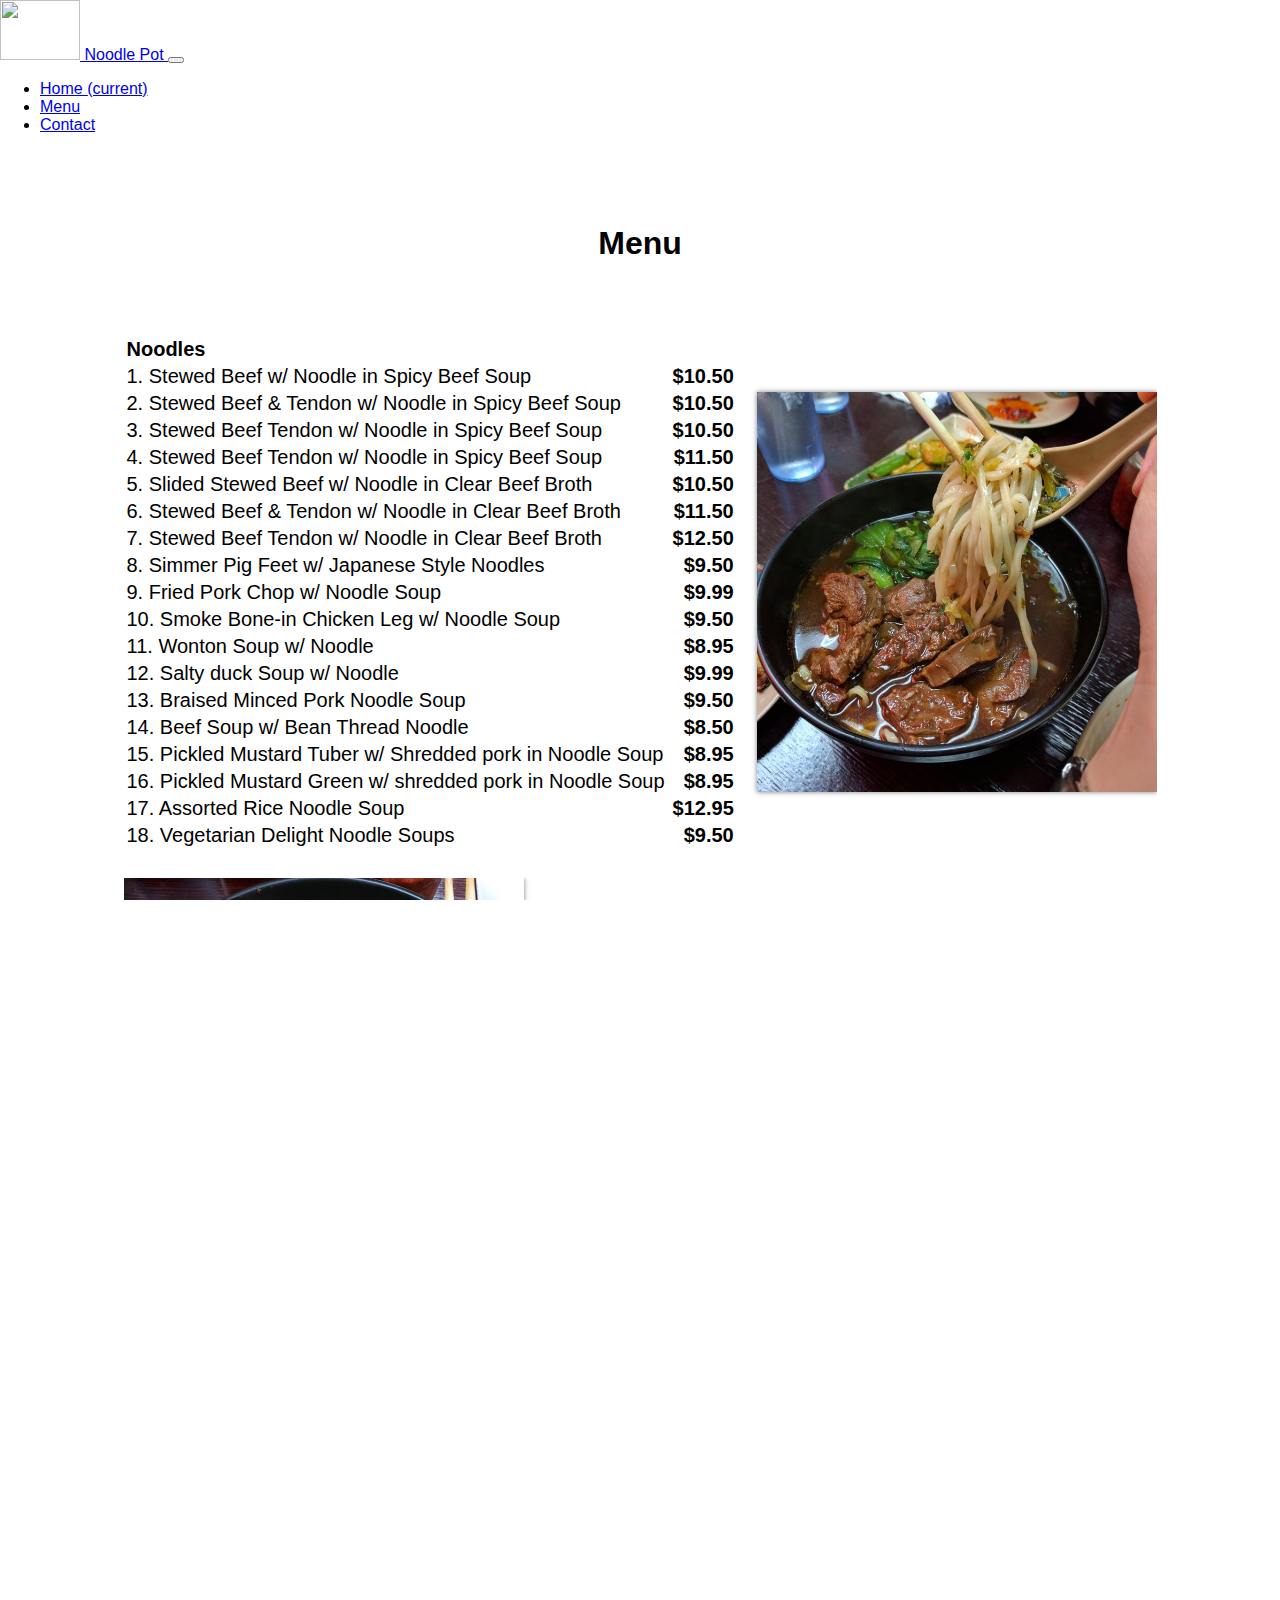
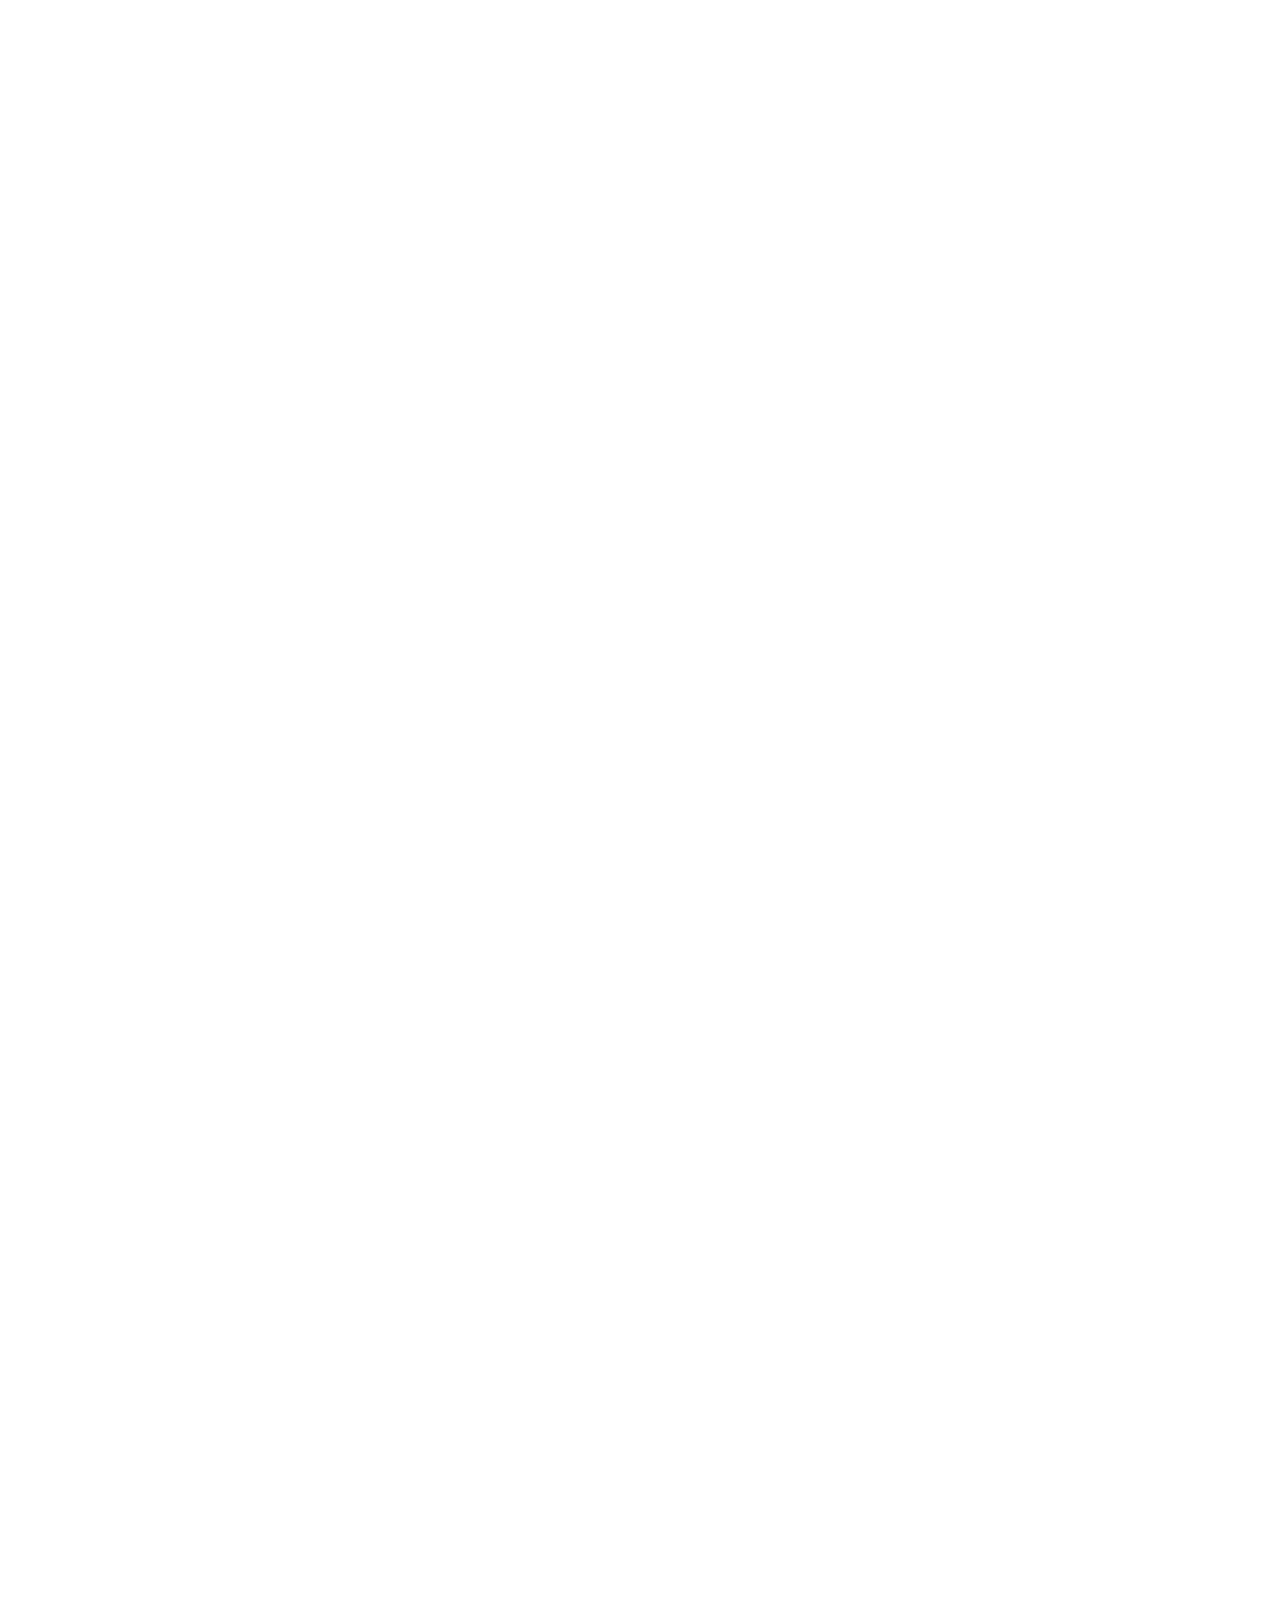
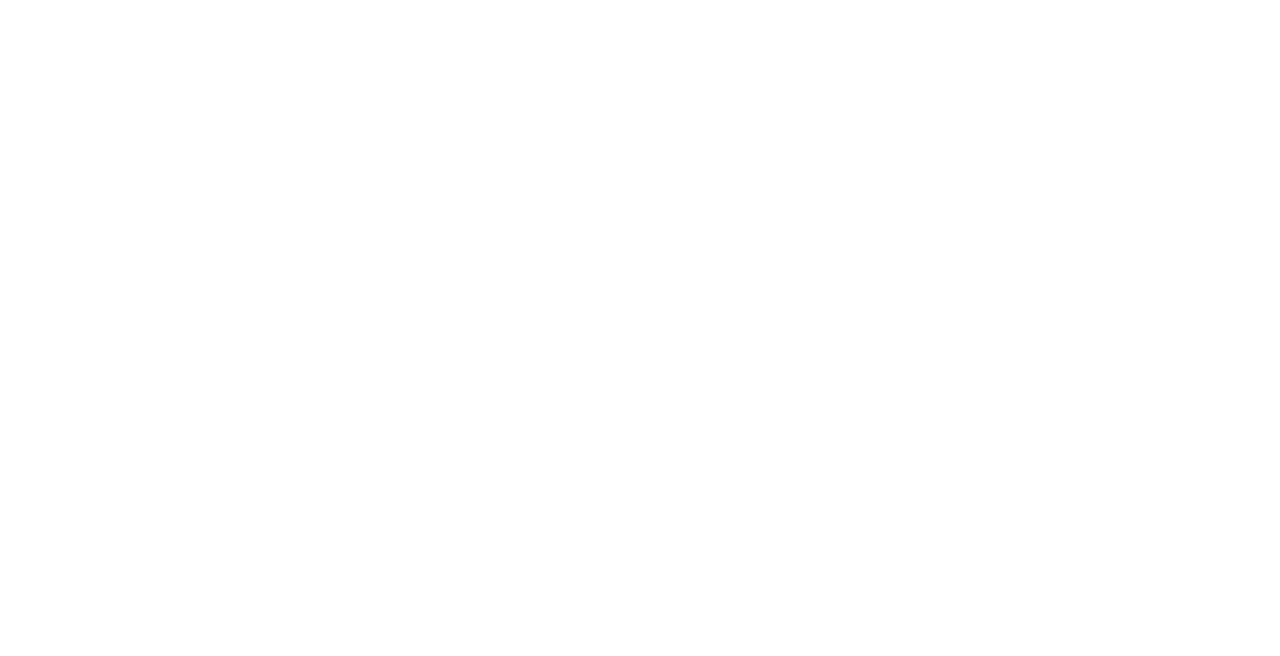
==== commit 0dd03a56: "menu_styles_set" ====
--- a/menu.html
+++ b/menu.html
@@ -1,152 +1,682 @@
 <!DOCTYPE html>
-<<<<<<< HEAD
-
-
 <html lang="en">
-	
-	
-	
-=======
 <html>
 
 <title>Noodle Pot</title>
+
 <head>
 
-<!--minified css bootstrap-->
-<link rel="stylesheet" type="text/css" href="css/bootstrap.css"> 
-
-
-<link rel="stylesheet" type="text/css" href="css/menustyle.css">
-<!--jquery minified-->
-<script src="https://code.jquery.com/jquery-3.5.1.min.js"> </script>
-
-<!-- javascript for bootstrap-->
-<script src="js/bootstrap.min.js"></script>
-
-<nav class="navbar navbar-expand-lg navbar-light bg-light">
-        <a class="navbar-brand" href="#">
-            <img src="images/Noodle_Pot_Stamp_2.png" width="80" height="60" class="d-inline-block align-middle"  alt="">
-        Noodle Pot
-        </a> 
-        <button class="navbar-toggler" type="button" data-toggle="collapse" data-target="#navbarNav"
-            aria-controls="navbarNav" aria-expanded="false" aria-label="Toggle navigation">
-            <span class="navbar-toggler-icon"></span>
-        </button>
-        <div class="collapse navbar-collapse" id="navbarNav">
-            <ul class="navbar-nav">
-                <li class="nav-item">
-                    <a class="nav-link" href="index.html">Home <span class="sr-only">(current)</span></a>
-                </li>
-                <li class="nav-item active">
-                    <a class="nav-link" href="menu.html">Menu</a>
-                </li>
-                <li class="nav-item">
-                    <a class="nav-link" href="#">Contact</a>
-                </li>
-            </ul>
-        </div>
-    </nav>
-    </nav>
+
+
+  <!--minified css bootstrap-->
+  <link rel="stylesheet" type="text/css" href="css/bootstrap.css">
+
+  <link rel="stylesheet" type="text/css" href="css/menu_zig_zag.css">
+  <link rel="stylesheet" type="text/css" href="css/menustyle.css">
+  <!--jquery minified-->
+  <script src="https://code.jquery.com/jquery-3.5.1.min.js"> </script>
+
+  <!-- javascript for bootstrap-->
+  <script src="js/bootstrap.min.js"></script>
+
+  <nav class="navbar navbar-expand-lg navbar-light bg-light">
+    <a class="navbar-brand" href="#">
+      <img src="images/Noodle_Pot_Stamp_2.png" width="80" height="60" class="d-inline-block align-middle" alt="">
+      Noodle Pot
+    </a>
+    <button class="navbar-toggler" type="button" data-toggle="collapse" data-target="#navbarNav"
+      aria-controls="navbarNav" aria-expanded="false" aria-label="Toggle navigation">
+      <span class="navbar-toggler-icon"></span>
+    </button>
+    <div class="collapse navbar-collapse" id="navbarNav">
+      <ul class="navbar-nav">
+        <li class="nav-item">
+          <a class="nav-link" href="index.html">Home <span class="sr-only">(current)</span></a>
+        </li>
+        <li class="nav-item active">
+          <a class="nav-link" href="menu.html">Menu</a>
+        </li>
+        <li class="nav-item">
+          <a class="nav-link" href="#">Contact</a>
+        </li>
+      </ul>
+    </div>
+  </nav>
+  </nav>
 </head>
 
 
 <body>
-<br><br><br>   
-<center><h1>Menu</h1></center> 
-<br><br> 
-
-<!--Noodle Soup Start-->
-<div class="container">
-  <div class="row">
-    <div class="col">
-    <h1>Noodle Soup</h1>
+  <br><br><br>
+  <center>
+    <h1>Menu</h1>
+  </center>
+  <br><br>
+
+  <!--Noodles-->
+    <div class="table-area" style="margin-top:15px;">
+
+      <div class="content-area">
+        <div class="table-contents">
+          <table>
+            
+            <tr>
+              
+              <th style="text-align:left">Noodles</th>
+
+            </tr>
+
+            <tr>
+              
+              <td>1. Stewed Beef w/ Noodle in Spicy Beef Soup</td>
+              <td class="price">$10.50</td>
+
+            </tr>
+
+            <tr>
+              
+              <td>2. Stewed Beef & Tendon w/ Noodle in Spicy Beef Soup</td>
+              <td class="price">$10.50</td>
+
+            </tr>
+
+            <tr>
+              
+              <td>3. Stewed Beef Tendon w/ Noodle in Spicy Beef Soup</td>
+              <td class="price">$10.50</td>
+
+            </tr>
+
+            <tr>
+              
+              <td>4. Stewed Beef Tendon w/ Noodle in Spicy Beef Soup</td>
+              <td class="price">$11.50</td>
+
+            </tr>
+
+            <tr>
+              
+              <td>5. Slided Stewed Beef w/ Noodle in Clear Beef Broth</td>
+              <td class="price">$10.50</td>
+
+            </tr>
+
+            <tr>
+              
+              <td>6. Stewed Beef & Tendon w/ Noodle in Clear Beef Broth</td>
+              <td class="price">$11.50</td>
+
+            </tr>
+
+            <tr>
+              
+              <td>7. Stewed Beef Tendon w/ Noodle in Clear Beef Broth</td>
+              <td class="price">$12.50</td>
+
+            </tr>
+
+            <tr>
+              
+              <td>8. Simmer Pig Feet w/ Japanese Style Noodles</td>
+              <td class="price">$9.50</td>
+
+            </tr>
+
+            <tr>
+              
+              <td>9. Fried Pork Chop w/ Noodle Soup</td>
+              <td class="price">$9.99</td>
+
+            </tr>
+
+            <tr>
+              
+              <td>10. Smoke Bone-in Chicken Leg w/ Noodle Soup</td>
+              <td class="price">$9.50</td>
+
+            </tr>
+
+            <tr>
+              
+              <td>11. Wonton Soup w/ Noodle</td>
+              <td class="price">$8.95</td>
+
+            </tr>
+
+            <tr>
+              
+              <td>12. Salty duck Soup w/ Noodle</td>
+              <td class="price">$9.99</td>
+
+            </tr>
+
+            <tr>
+              
+              <td>13. Braised Minced Pork Noodle Soup</td>
+              <td class="price">$9.50</td>
+
+            </tr>
+
+            <tr>
+              
+              <td>14. Beef Soup w/ Bean Thread Noodle</td>
+              <td class="price">$8.50</td>
+
+            </tr>
+
+            <tr>
+              
+              <td>15. Pickled Mustard Tuber w/ Shredded pork in Noodle Soup</td>
+              <td class="price">$8.95</td>
+
+            </tr>
+
+            <tr>
+              
+              <td>16. Pickled Mustard Green w/ shredded pork in Noodle Soup</td>
+              <td class="price">$8.95</td>
+
+            </tr>
+
+            <tr>
+              
+              <td>17. Assorted Rice Noodle Soup</td>
+              <td class="price">$12.95</td>
+
+            </tr>
+
+            <tr>
+              
+              <td>18. Vegetarian Delight Noodle Soups</td>
+              <td class="price">$9.50</td>
+
+            </tr>
+
+          </table>
+        </div>
+
+        <div class="img-right"  id="noodles"></div>
+      </div>
+
+    </div>
+
     <br>
-    </div>
-  </div>
-  <div class="row">
-    <div class="col-6">
-      <h6>1. Stewed Beef w/ Noodle in Spicy Beef Soup</h6>
-      <h6>2. Stewed Beef & Tendon w/ Noodle in Spicy Beef Soup</h6>
-      <h6>3. Stewed Beef Tendon w/ Noodle in Spicy Beef Soup</h6>
-      <h6>4. Stewed Beef Tenderlion w/ Noodle in Clear Beef Broth</h6>
-      <h6>5. Sliced Stewed Beef w/ Noodle in Clear Beef Broth</h6>
-      <h6>6. Stewed Beef & Tendon w/ Noodle in Clear Beef Broth</h6>
-      <h6>7. Stewed Beef Tendond w/ Noodle in Clear Beef Broth</h6>
-      <h6>8. Simmered Pig Feet w/ Japanese Style Noodles</h6>
-      <h6>9. Fried Pork Chop w/ Noodle Soup</h6>
-      <h6>10. Smoked Bone-in Chicken Leg w/ Noodle Soup</h6>
-      <h6>11. Wonton Soup w/ Noodle</h6>
-      <h6>12. Salty Duck Soup w/ Noodle</h6>
-      <h6>13. Braised Minced Pork Noodle Soup</h6>
-      <h6>14. Beef Soup w/ Bean Thread Noodle</h6> 
-      <h6>15. Pickled Mustard Tuber w/ shredded pork in Noodle Soup</h6>
-      <h6>16. Pickled Mustard Green w/ shredded pork in Noodle Soup</h6>
-      <h6>17. Assorted Rice Noodle Soup</h6>
-      <h6>18. Vegetarian Delight Noodle Soups</h6>
-    </div>
-    <div class="col">
-      <h6>$10.50</h6>
-      <h6>$11.50</h6>
-      <h6>$12.50</h6>
-      <h6>$11.50</h6>
-      <h6>$10.50</h6>
-      <h6>$11.50</h6>
-      <h6>$12.50</h6>
-      <h6>$9.50</h6>
-      <h6>$9.99</h6>
-      <h6>$9.50</h6>
-      <h6>$8.95</h6>
-      <h6>$9.99</h6>
-      <h6>$9.50</h6>
-      <h6>$8.50</h6>
-      <h6>$8.95</h6>
-      <h6>$8.95</h6>
-      <h6>$12.95</h6>
-      <h6>$9.50</h6>
-    
-    </div>
-  </div>
-</div>
-<!--Noodle Soup End-->
-<div class="container">
-  <div class="row">
-    <div class="col">
-      <br>
-    <h1>Dry Noodle</h1>
+
+    <!--Dry Noodles-->
+
+    <div class="table-area">
+
+      <div class="content-area">
+
+        <div class="img-left" id="dry-noodles"></div>
+
+        <div class="table-contents">
+          <table>
+            
+            <tr>
+              
+              <th style="text-align:left">Dry Noodles</th>
+
+            </tr>
+
+            <tr>
+              
+              <td>19. Spicy Minced Pork w/ Noodle</td>
+              <td class="price">$8.95</td>
+
+            </tr>
+
+            <tr>
+              
+              <td>20. Marinated Tomato Sauce w/ Eggs over Noodle</td>
+              <td class="price">$9.50</td>
+
+            </tr>
+
+            <tr>
+              
+              <td>21. Old Beijing Style Zajiang Noodle w/ Pork</td>
+              <td class="price">$8.95</td>
+
+            </tr>
+
+            <tr>
+              
+              <td>22. Braised Minced w/ Noodle</td>
+              <td class="price">$9.50</td>
+
+            </tr>
+
+            <tr>
+              
+              <td>23. Stir Fried Eggplant Ground Pork over Noodle</td>
+              <td class="price">$9.50</td>
+
+            </tr>
+
+            <tr>
+              
+              <td>24. Wonton in Red Chili Sauce</td>
+              <td class="price">$7.50</td>
+
+            </tr>
+
+            <tr>
+              
+              <td>25. Beef Roll (2)</td>
+              <td class="price">$8.99</td>
+
+            </tr>
+
+            <tr>
+              
+              <td>26. Scallions Pancake</td>
+              <td class="price">$4.50</td>
+
+            </tr>
+
+            <tr>
+              
+              <td>27. Boiled Vegetable (w/ Garlic or Oyster Sauce)</td>
+              <td class="price">$6.95</td>
+
+            </tr>
+
+          </table>
+        </div>
+
+      </div>
+
+    </div>
+
     <br>
-    </div>
-  </div>
-  <div class="row">
-    <div class="col-6">
-      <h6>19. Spicy Minced Pork w/ Noodle</h6>
-      <h6>20. Marinated Tomato Sauce w/ Eggs over Noodle</h6>
-      <h6>21. Old Beijing Style Zajiang Noodle w/ Pork</h6>
-      <h6>22. Braised Minced w/ Noodle</h6>
-      <h6>23. Stir Fried Eggplant Ground Pork over Noodle</h6>
-      <h6>24. Wonton in Red Chili Sauce</h6>
-      <h6>25. Beef Roll (2)</h6>
-      <h6>26. Scallions Pancake</h6>
-      <h6>27. Boiled Vegetable (w/ Garlic or Oyster Sauce)</h6>
-
-    </div>
-    <div class="col">
-      <h6>$8.95</h6>
-      <h6>$9.50</h6>
-      <h6>$8.95</h6>
-      <h6>$9.50</h6>
-      <h6>$9.50</h6>
-      <h6>$7.50</h6>
-      <h6>$8.99</h6>
-      <h6>$4.50</h6>
-      <h6>$6.95</h6>
-      <h6>$8.95</h6>
-    </div>
-  </div>
-</div>
-
-
+
+    <!--Rice-->
+    <div class="table-area">
+
+      <div class="content-area">
+
+        <div class="table-contents">  
+          <table>
+            
+            <tr>
+              
+              <th style="text-align:left;">Rice</th>
+
+            </tr>
+
+            <tr>
+              
+              <td>28. Smoked Bone-in Chicken Leg w/ Rice</td>
+              <td style="text-align:right;">$9.50</td>
+
+            </tr>
+
+            <tr>
+              
+              <td>29. Fried Pork Chop w/ Rice</td>
+              <td style="text-align:right;">$9.99</td>
+
+            </tr>
+
+            <tr>
+              
+              <td>30. Simmered Pig Feet w/ Rice</td>
+              <td>$9.50</td>
+
+            </tr>
+
+            <tr>
+              
+              <td>31. Braised Minced Pork over Rice</td>
+              <td>$9.50</td>
+
+            </tr>
+
+            <tr>
+              
+              <td>32. Eggplant Ground Pork over Rice</td>
+              <td>$9.50</td>
+
+            </tr>
+
+            <tr>
+              
+              <td>33. Stewed Beef over Rice</td>
+              <td>$10.50</td>
+
+            </tr>
+
+          </table>
+        </div>
+
+        <div class="img-right" id="rice"></div>
+        
+      </div>
+
+    </div>
+
+    <br>
+
+    <!--Dumplings-->
+    <div class="table-area">
+      <div class="content-area">
+        <div class="img-left" id="dumplings"></div>
+
+        <div class="table-contents">
+          <table>
+            
+            <tr>
+              
+              <th style="text-align:left;">Dumplings</th>
+
+            </tr>
+
+            <tr>
+              
+              <td>34. Chives & Pork Dumpling (10)</td>
+              <td>$8.99</td>
+
+            </tr>
+
+            <tr>
+              
+              <td>35. Napa & Pork Dumping (10)</td>
+              <td>$8.99</td>
+
+            </tr>
+
+            <tr>
+              
+              <td>36. Squash, Shrimp, Pork Dumping (10)</td>
+              <td>$9.25</td>
+
+            </tr>
+
+            <tr>
+              
+              <td>37. Dumping in Beef Stew Soup (8)</td>
+              <td>$10.99</td>
+
+            </tr>
+
+          </table>
+        </div>
+      </div>
+
+    </div>
+    <br>
+
+    <!--Soups-->
+    <div class="table-area">
+      <div class="content-area">
+        <div class="table-contents">
+          <table>
+            
+            <tr>
+              
+              <th style="text-align:left;">Soups</th>
+
+            </tr>
+
+            <tr>
+              
+              <td>38. Wonton Soup (8)</td>
+              <td class="price">$7.50</td>
+
+            </tr>
+
+            <tr>
+              
+              <td>39. Pork Meat Ball Soup (6)</td>
+              <td class="price">$7.50</td>
+
+            </tr>
+
+
+            <tr>
+              
+              <td>40. Fish Ball Soup (6)</td>
+              <td class="price">$7.50</td>
+
+            </tr>
+
+          </table>
+        </div>
+
+        <div class="img-right" id="soup"></div>
+      </div>
+    </div>
+
+    <br>
+
+    <!--Cold Meat Dishes-->
+    <div class="table-area">
+      <div class="content-area">
+        <div class="img-left" id="cold"></div>
+
+        <div class="table-contents">
+          <table>
+            
+            <tr>
+              
+              <th style="text-align:left">Cold Meat Dishes</th>
+
+            </tr>
+
+            <tr>
+              
+              <td>41. Simmered Beef Slices</td>
+              <td class="price">$6.25</td>
+
+            </tr>
+
+            <tr>
+              
+              <td>42. Simmered Beef Tripe</td>
+              <td class="price">$6.25</td>
+
+            </tr>
+
+            <tr>
+              
+              <td>43. Beef, Tripe & Pressed Tofu</td>
+              <td class="price">$7.25</td>
+
+            </tr>
+
+            <tr>
+              
+              <td>44. Hot & Spicy Beef Tendon</td>
+              <td class="price">$7.25</td>
+
+            </tr>
+
+            <tr>
+              
+              <td>45. Simmered Pig Feet</td>
+              <td class="price">$7.25</td>
+
+            </tr>
+
+            <tr>
+              
+              <td>46. Simmered Pig Ear</td>
+              <td class="price">$6.25</td>
+
+            </tr>
+
+            <tr>
+              
+              <td>47. Fried Pork Chop</td>
+              <td class="price">$7.50</td>
+
+            </tr>
+
+            <tr>
+              
+              <td>48. Smoked Bone-in Chicken Leg</td>
+              <td class="price">$7.50</td>
+
+            </tr>
+
+          </table>
+        </div>
+      </div>
+    </div>
+
+    <br>
+
+    <!--Vegetable Cold Dishes-->
+    <div class="table-area">
+      <div class="content-area">
+        <div class="table-contents">
+          <table>
+            
+            <tr>
+              
+              <th style="text-align:left">Vegetable Cold Dishes</th>
+
+            </tr>
+
+            <tr>
+              
+              <td>49. Pickled Cucumber</td>
+              <td class="price">$4.25</td>
+
+            </tr>
+
+            <tr>
+              
+              <td>50. Pickled Cabbage</td>
+              <td class="price">$4.25</td>
+
+            </tr>
+
+            <tr>
+              
+              <td>51. Soy Sauce Seasoned Seaweed</td>
+              <td class="price">$4.25</td>
+
+            </tr>
+
+            <tr>
+              
+              <td>52. Marinated Eggs</td>
+              <td class="price">$4.50</td>
+
+            </tr>
+
+            <tr>
+              
+              <td>53. Fried Peanuts with Anchovies</td>
+              <td class="price">$4.50</td>
+
+            </tr>
+
+            <tr>
+              
+              <td>54. Salted Duck</td>
+              <td class="price">$6.25</td>
+
+            </tr>
+
+            <tr>
+              
+              <td>55. Marinated Pressed Tofu</td>
+              <td class="price">$4.95</td>
+
+            </tr>
+
+            <tr>
+              
+              <td>56. Triple Delights</td>
+              <td class="price">$6.95</td>
+
+            </tr>
+
+          </table>
+        </div>
+
+        <div class="img-right"></div>
+      </div>
+    </div>
+
+    <br>
+
+    <!--Drinks-->
+    <div class="table-area">
+      
+      <div class="content-area">
+        <div class="img-left"></div>
+
+        <div class="table-contents">
+          <table>
+            
+            <tr>
+              
+              <th style="text-align:left">Drinks</th>
+
+            </tr>
+
+            <tr>
+              
+              <td>57. Green Bean Soup (Mung Bean Soup)</td>
+              <td class="price">$4.25</td>
+
+            </tr>
+
+            <tr>
+              
+              <td>58. Taiwanese Plum Juice</td>
+              <td class="price">$4.25</td>
+
+            </tr>
+
+            <tr>
+              
+              <td>59. White Fungus w/ Rock Sugar Drink</td>
+              <td class="price">$4.25</td>
+
+            </tr>
+
+            <tr>
+              
+              <td>60. Chrysanthemum Tea</td>
+              <td class="price">$4.25</td>
+
+            </tr>
+
+            <tr>
+              
+              <td>61. Winter Melon Tea</td>
+              <td class="price">$4.25</td>
+
+            </tr>
+
+            <tr>
+              
+              <td>62. Coke, Diet Coke, Sprite</td>
+              <td class="price">$2.00</td>
+
+            </tr>
+
+            <tr>
+              
+              <td>63. Bottle Water</td>
+              <td class="price">$1.00</td>
+
+            </tr>
+
+          </table>
+        </div>
+      </div>
+
+    </div>
 
 
 </body>
->>>>>>> b82e881c0da18d5e5295f5eba40a33f7663d8445
+
+<script type="text/javascript" src="./js/style.js"></script>
+
 </html>--- a/css/menu_zig_zag.css
+++ b/css/menu_zig_zag.css
@@ -0,0 +1,96 @@
+html, body
+{
+	width:100vw;
+	height:100vh;
+	margin:0px;
+	overflow-x:hidden;
+	overflow-y:scroll;
+	font-family:sans-serif;
+}
+
+html::-webkit-scrollbar,
+body::-webkit-scrollbar
+{
+	display:none;
+}
+
+.price
+{
+	padding-left:5px;
+	text-align:right;
+	font-weight:bolder;
+}
+
+.table-area
+{
+	width:100vw;
+	height:auto;
+	overflow:hidden;
+	position:relative;
+	margin-bottom:10px;
+}
+
+.content-area
+{
+	height:auto;
+	position:relative;
+	overflow:hidden;
+}
+
+.table-contents
+{
+	position:absolute;
+}
+
+table
+{
+	font-size:20px;
+}
+
+.img-right,
+.img-left
+{
+	width:25em;
+	height:25em;
+	box-shadow:0 0 5px rgba(0,0,0,0.5);
+	background-size:cover;
+	background-repeat:no-repeat;
+	background-color:#000;
+	position:absolute;
+}
+
+#noodles
+{
+	background-image:url('../images/Stewed_Beef_Noodle_Soup_1.png');
+	background-position:0px -100px;
+}
+
+#dry-noodles
+{
+	background-image:url('../images/Spicy_Minced_Pork_w_Noodles_19.png');
+	background-position:0px -105px;
+}
+
+#rice
+{
+	background-image:url('../images/Stewed_Beef_over_rice_33.png');
+	background-position:-60px 0px;
+}
+
+#dumplings
+{
+	background-image:url('../images/Napa_Pork_dumpings_35.png');
+	background-position:-90px 0px;
+}
+
+#cold
+{
+	background-image:url('../images/Simmered Pig Feet 8.jpg');
+	background-position:-30px 0px;
+}
+
+#soup
+{
+	background-image:url('../iamges/Wontons_in_Red_Chili_Sauce_24.png');
+	background-position:0px -130px;
+}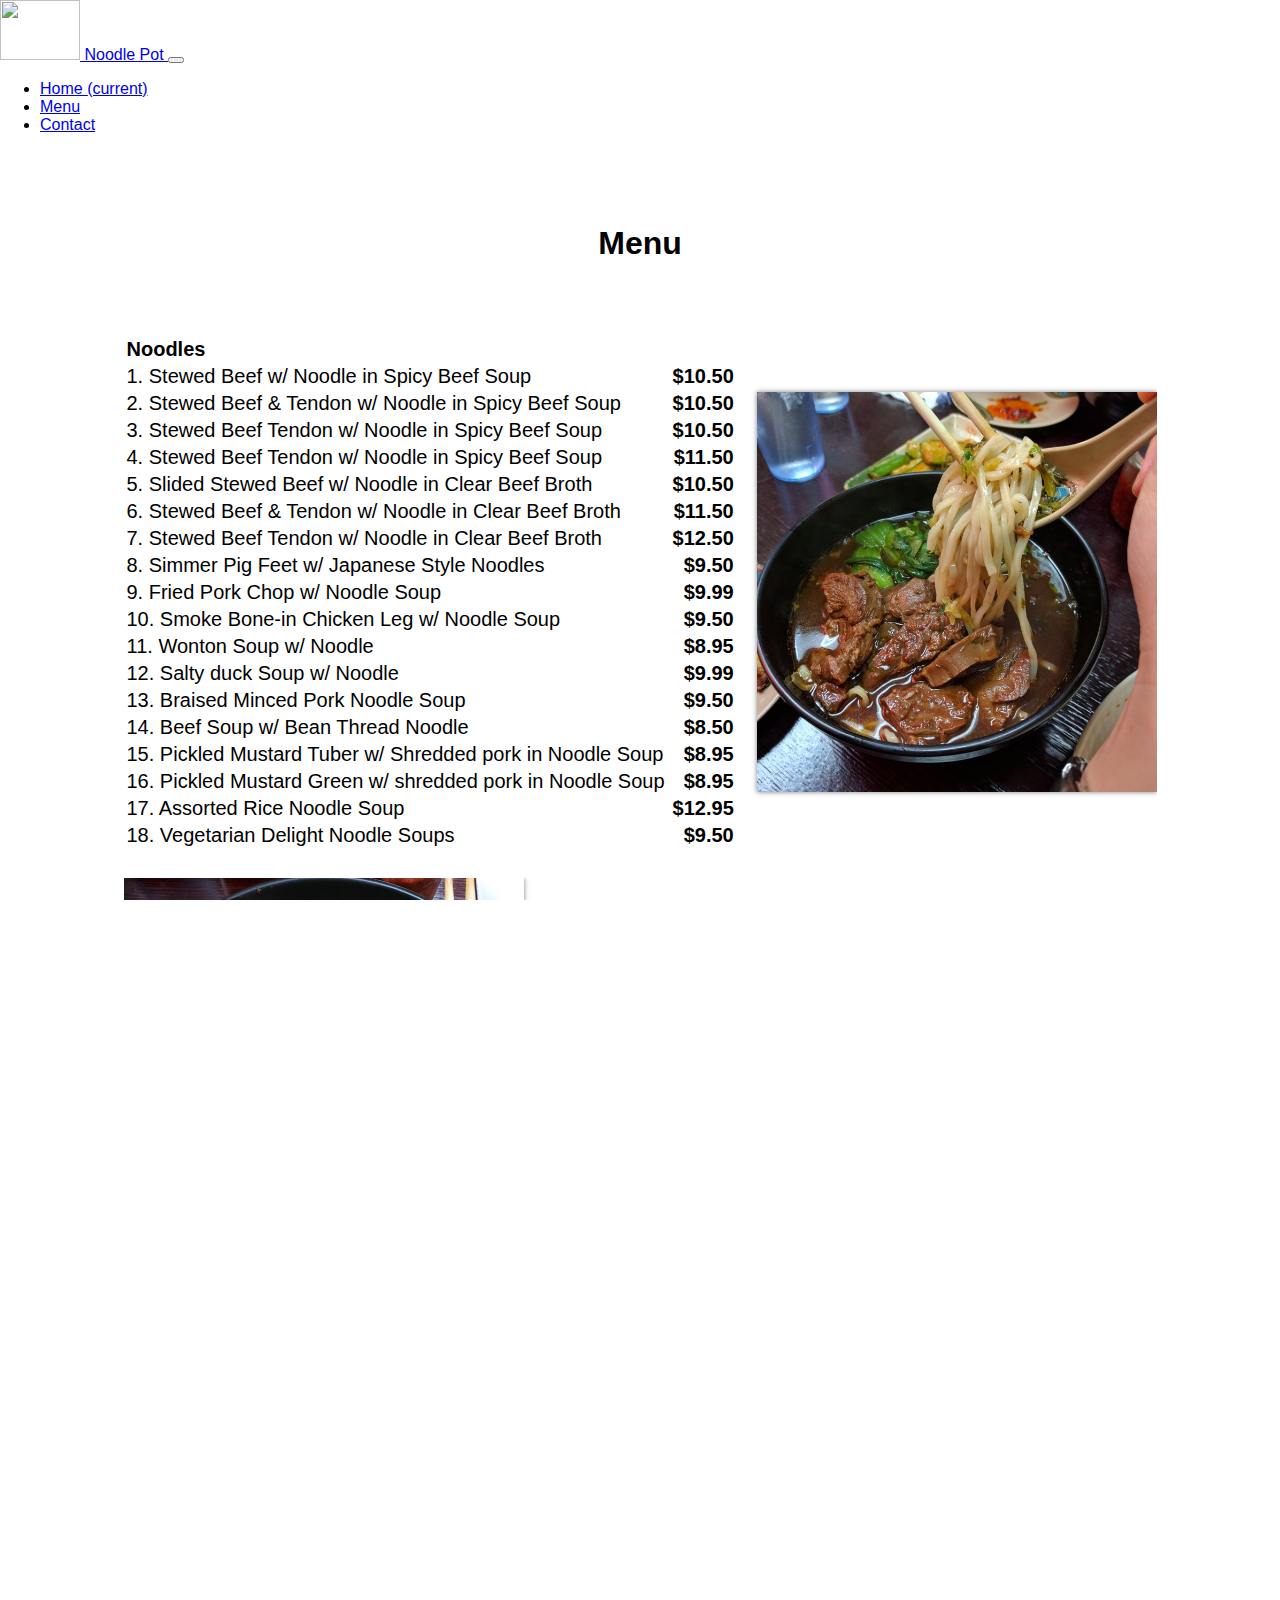
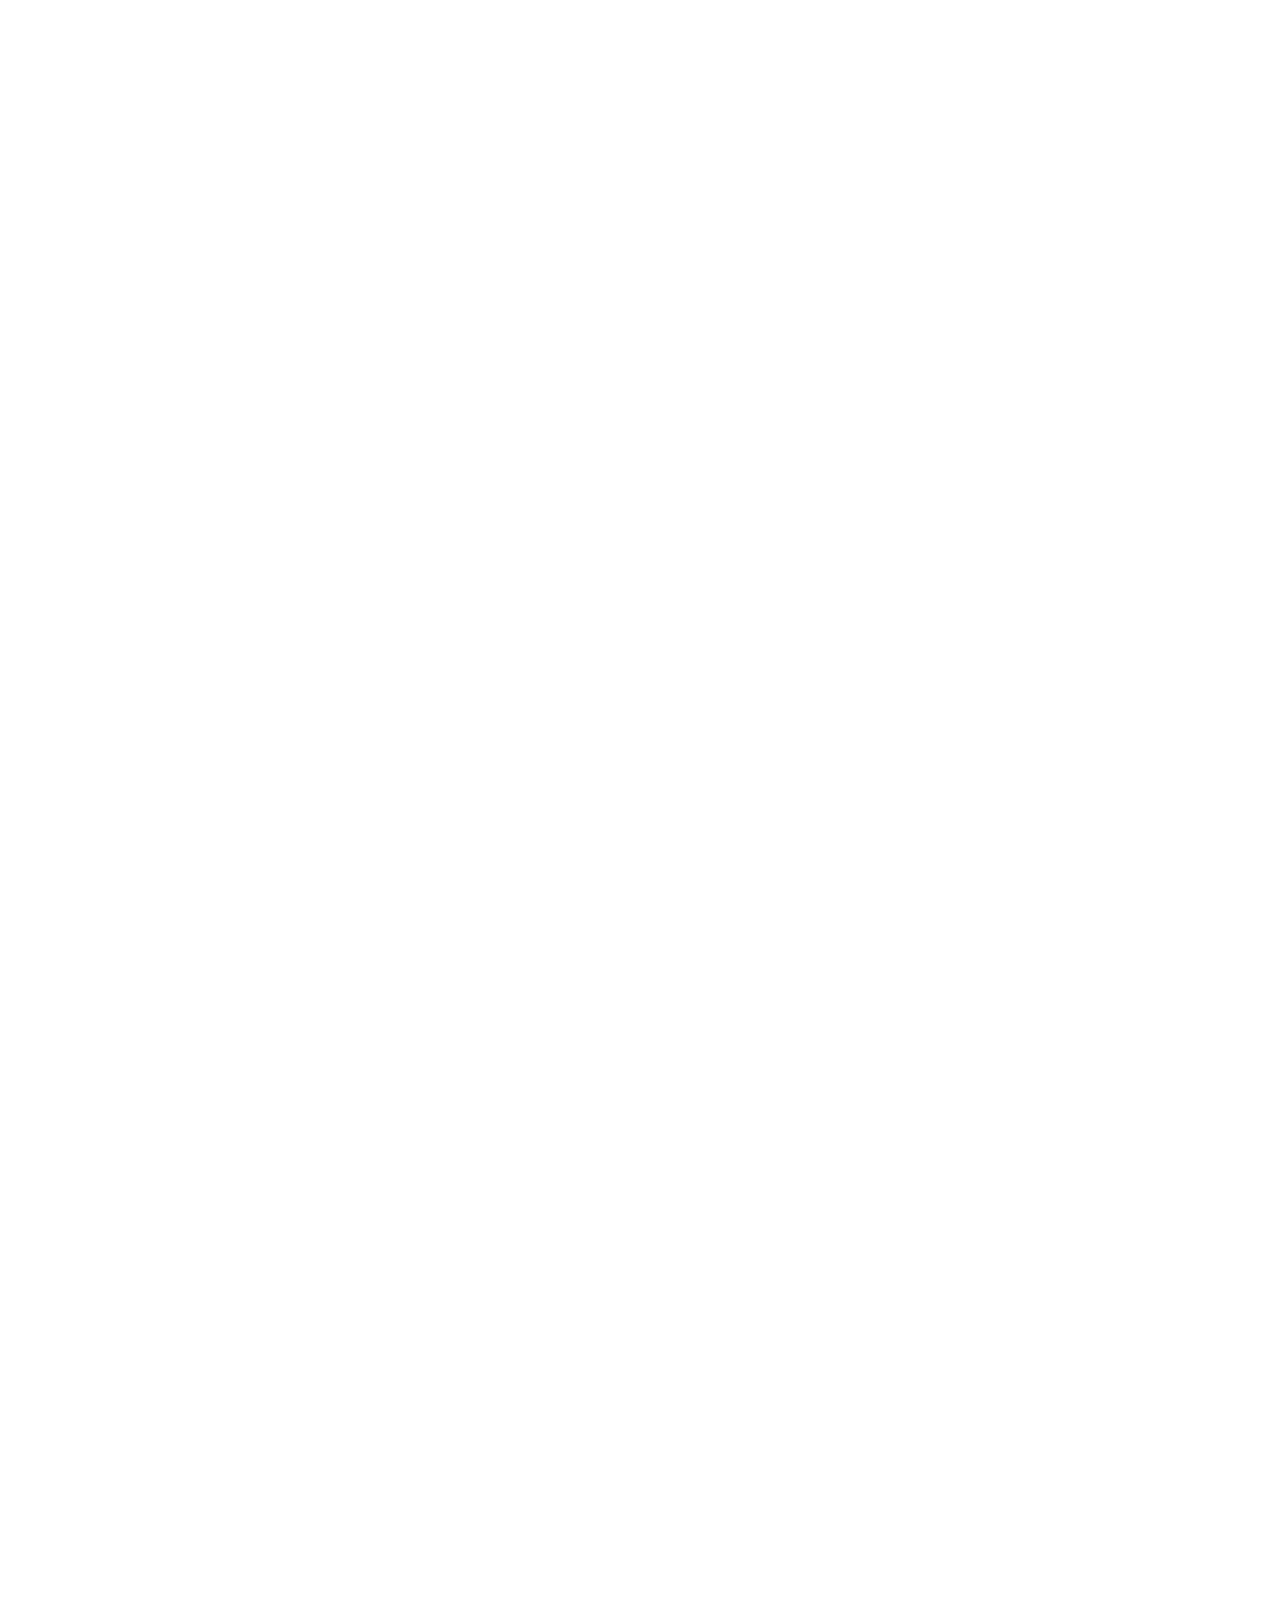
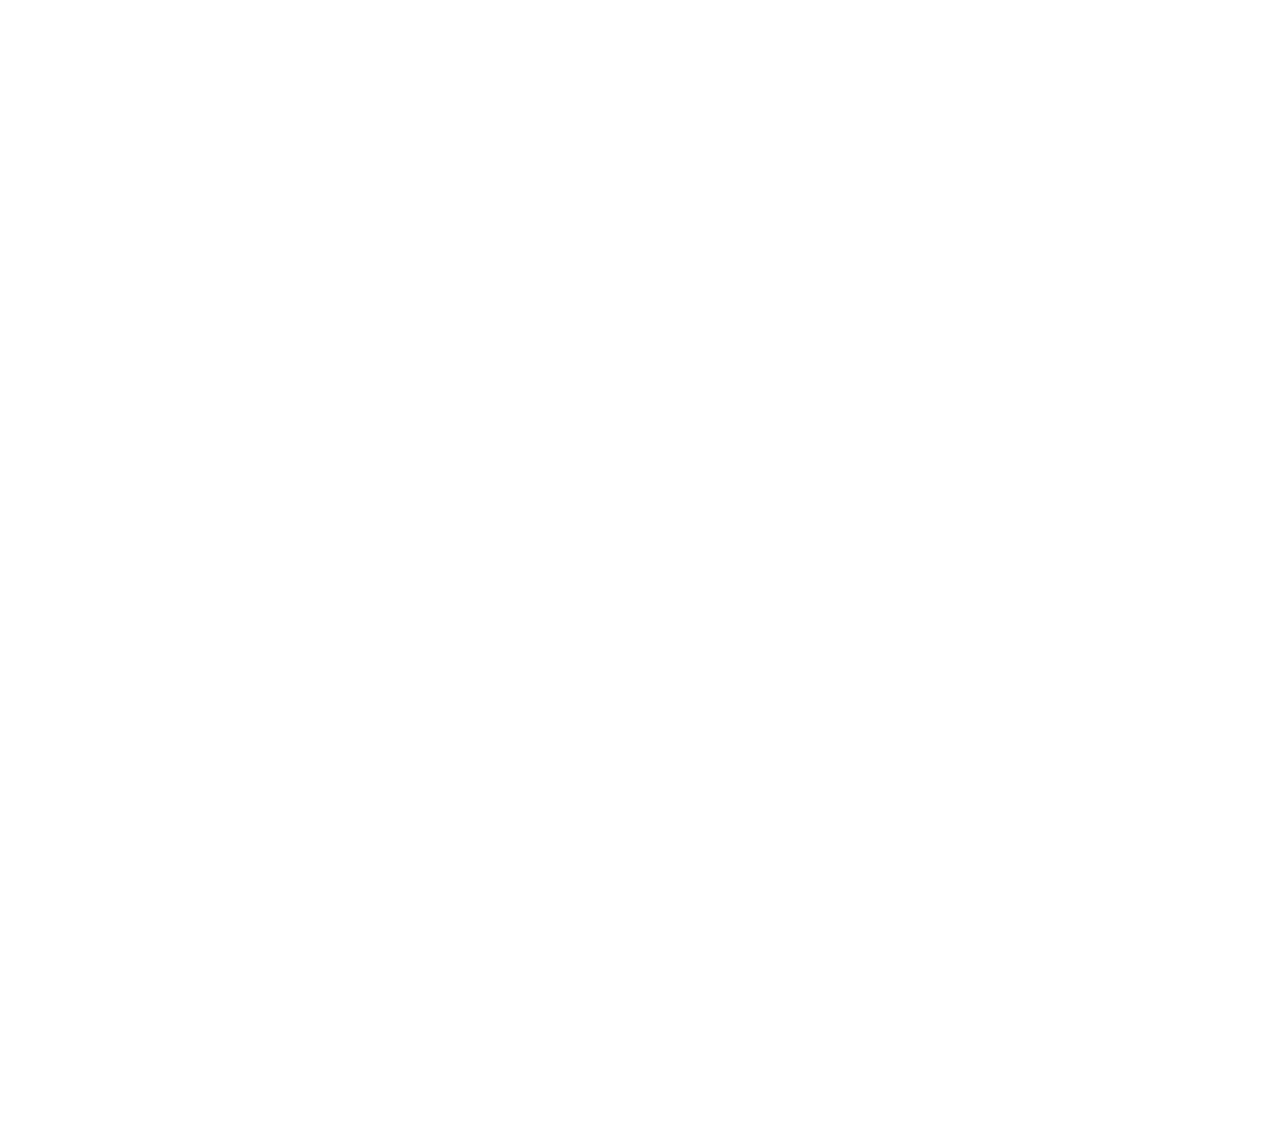
==== commit c98e5947: "completed footer & favicons" ====
--- a/menu.html
+++ b/menu.html
@@ -13,6 +13,7 @@
 
   <link rel="stylesheet" type="text/css" href="css/menu_zig_zag.css">
   <link rel="stylesheet" type="text/css" href="css/menustyle.css">
+  <link rel="icon" href="images/Noodle_Pot_Stamp_2.png" type="image/png" sizes="1000x1000">
   <!--jquery minified-->
   <script src="https://code.jquery.com/jquery-3.5.1.min.js"> </script>
 
@@ -37,7 +38,7 @@
           <a class="nav-link" href="menu.html">Menu</a>
         </li>
         <li class="nav-item">
-          <a class="nav-link" href="#">Contact</a>
+          <a class="nav-link" href="contact.html">Contact</a>
         </li>
       </ul>
     </div>
@@ -598,7 +599,7 @@
           </table>
         </div>
 
-        <div class="img-right"></div>
+        <div class="img-right" id="veggies"></div>
       </div>
     </div>
 
@@ -608,7 +609,7 @@
     <div class="table-area">
       
       <div class="content-area">
-        <div class="img-left"></div>
+        <div class="img-left" id="drinks"></div>
 
         <div class="table-contents">
           <table>
@@ -675,6 +676,81 @@
     </div>
 
 
+<br><br> 
+
+<!-- Footer -->
+<footer class="bg-danger page-footer">
+
+  <br> 
+
+  <!-- Footer Links -->
+  <div class="container text-center text-md-left mt-5">
+
+    <!-- Grid row -->
+    <div class="row mt-3">
+
+      <!-- Grid column -->
+      <div class="col-md-3 col-lg-4 col-xl-3 mx-auto mb-4">
+
+        <!-- Content -->
+        <h6 class="text-uppercase font-weight-bold">Noodle Pot</h6>
+        <hr class="deep-purple accent-2 mb-4 mt-0 d-inline-block mx-auto" style="width: 60px;">
+        <p>We take walk ins, offer takeout, and food delivery through Uber Eats! See you soon! </p>
+
+      </div>
+      <!-- Grid column -->
+
+      <!-- Grid column -->
+      <div class="col-md-3 col-lg-2 col-xl-2 mx-auto mb-4">
+
+        <!-- Links -->
+        <h6 class="text-uppercase font-weight-bold">Useful links</h6>
+        <hr class="deep-purple accent-2 mb-4 mt-0 d-inline-block mx-auto" style="width: 60px;">
+        <p>
+          <a href="https://www.yelp.com/biz/noodle-pot-las-vegas">Yelp</a>
+        </p>
+        <p>
+          <a href="https://www.ubereats.com/las-vegas/food-delivery/noodle-pot/rUfqbEqBQM6YXo61nPFmQA">Uber Eats</a>
+        </p>  
+      </div>
+      <!-- Grid column -->
+
+      <!-- Grid column -->
+      <div class="col-md-4 col-lg-4 col-xl-4 mx-auto mb-md-0 mb-4">
+
+        <!-- Links -->
+        <h6 class="text-uppercase font-weight-bold">Contact</h6>
+        <hr class="deep-purple accent-2 mb-4 mt-0 d-inline-block mx-auto" style="width: 60px;">
+        
+        <p>
+          <svg width="1em" height="1em" viewBox="0 0 16 16" class="bi bi-telephone-fill" fill="currentColor" xmlns="http://www.w3.org/2000/svg">
+              <path fill-rule="evenodd" d="M2.267.98a1.636 1.636 0 0 1 2.448.152l1.681 2.162c.309.396.418.913.296 1.4l-.513 2.053a.636.636 0 0 0 .167.604L8.65 9.654a.636.636 0 0 0 .604.167l2.052-.513a1.636 1.636 0 0 1 1.401.296l2.162 1.681c.777.604.849 1.753.153 2.448l-.97.97c-.693.693-1.73.998-2.697.658a17.47 17.47 0 0 1-6.571-4.144A17.47 17.47 0 0 1 .639 4.646c-.34-.967-.035-2.004.658-2.698l.97-.969z"/>
+          </svg>
+          <i class="mr-1"></i> (702) 522-8989</p>
+        <p>
+          <svg width="1em" height="1em" viewBox="0 0 16 16" class="bi bi-building" fill="currentColor" xmlns="http://www.w3.org/2000/svg">
+              <path fill-rule="evenodd" d="M14.763.075A.5.5 0 0 1 15 .5v15a.5.5 0 0 1-.5.5h-3a.5.5 0 0 1-.5-.5V14h-1v1.5a.5.5 0 0 1-.5.5h-9a.5.5 0 0 1-.5-.5V10a.5.5 0 0 1 .342-.474L6 7.64V4.5a.5.5 0 0 1 .276-.447l8-4a.5.5 0 0 1 .487.022zM6 8.694L1 10.36V15h5V8.694zM7 15h2v-1.5a.5.5 0 0 1 .5-.5h2a.5.5 0 0 1 .5.5V15h2V1.309l-7 3.5V15z"/>
+              <path d="M2 11h1v1H2v-1zm2 0h1v1H4v-1zm-2 2h1v1H2v-1zm2 0h1v1H4v-1zm4-4h1v1H8V9zm2 0h1v1h-1V9zm-2 2h1v1H8v-1zm2 0h1v1h-1v-1zm2-2h1v1h-1V9zm0 2h1v1h-1v-1zM8 7h1v1H8V7zm2 0h1v1h-1V7zm2 0h1v1h-1V7zM8 5h1v1H8V5zm2 0h1v1h-1V5zm2 0h1v1h-1V5zm0-2h1v1h-1V3z"/>
+          </svg>
+          <i class="mr-1"></i>4215 Spring Mountain Rd Ste B112 Las Vegas, NV 89102 </p>
+        <p>
+          <svg width="1em" height="1em" viewBox="0 0 16 16" class="bi bi-clock" fill="currentColor" xmlns="http://www.w3.org/2000/svg">
+              <path fill-rule="evenodd" d="M8 15A7 7 0 1 0 8 1a7 7 0 0 0 0 14zm8-7A8 8 0 1 1 0 8a8 8 0 0 1 16 0z"/>
+              <path fill-rule="evenodd" d="M7.5 3a.5.5 0 0 1 .5.5v5.21l3.248 1.856a.5.5 0 0 1-.496.868l-3.5-2A.5.5 0 0 1 7 9V3.5a.5.5 0 0 1 .5-.5z"/>
+          </svg>
+          <i class="mr-1"></i>Monday-Sunday: 9:00 am - 12:00 am</p>
+
+      </div>
+      <!-- Grid column -->
+
+    </div>
+    <!-- Grid row -->
+
+  </div>
+  <!-- Footer Links -->
+
+</footer>
+<!-- Footer -->
 </body>
 
 <script type="text/javascript" src="./js/style.js"></script>
